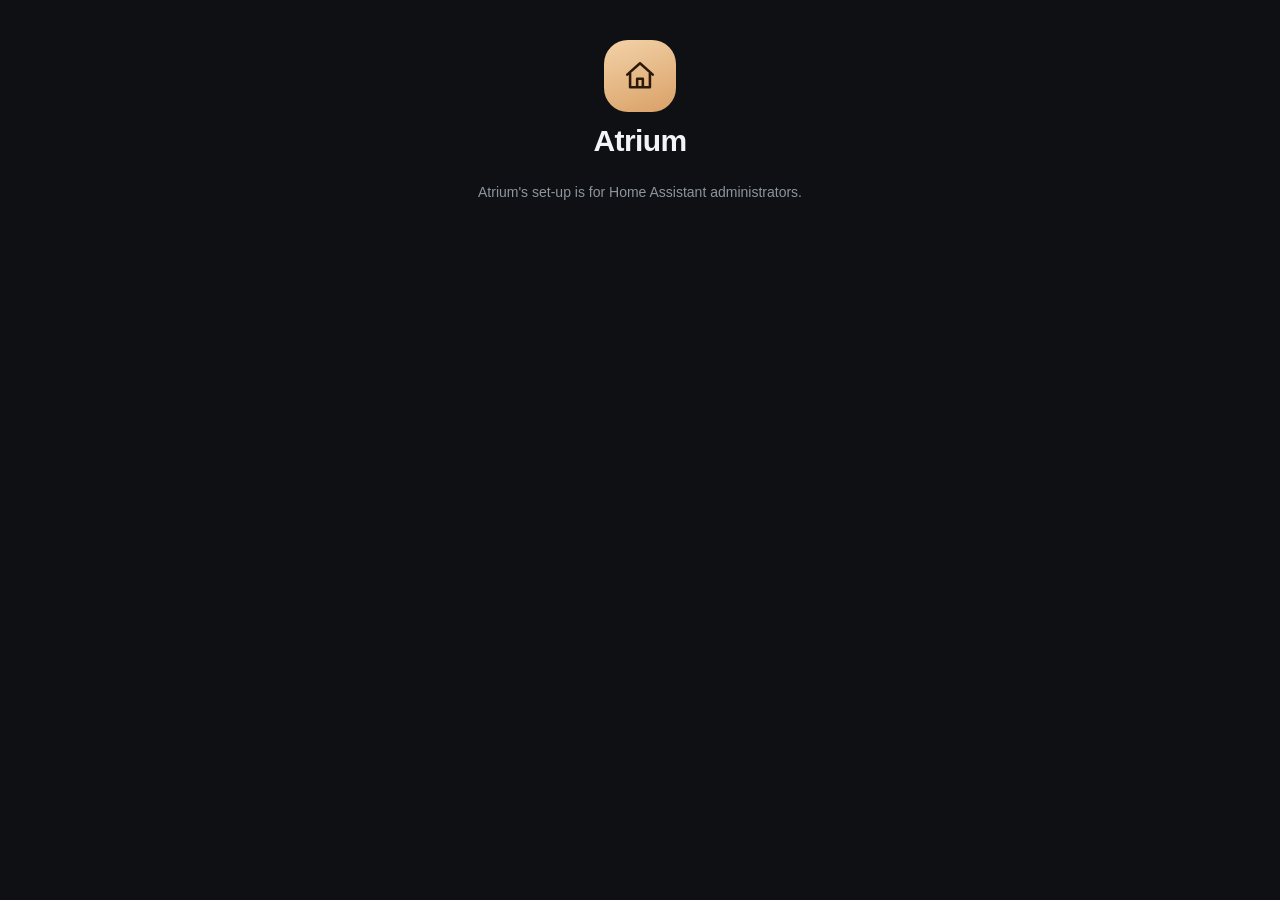
==== atrium/web/setup.html @ c60c2722 "Atrium add-on 0.9.41 (atrium@6151439)" ====
<!doctype html>
<html lang="en">
  <head>
    <meta charset="UTF-8" />
    <meta name="viewport" content="width=device-width, initial-scale=1, viewport-fit=cover" />
    <title>Atrium</title>
    <meta name="theme-color" content="#0e1013" />
    <script type="module" crossorigin src="./assets/setup-BOKczXMU.js"></script>
    <link rel="modulepreload" crossorigin href="./assets/Health-D5tHUXxU.js">
    <link rel="stylesheet" crossorigin href="./assets/Health-DNCoNM_M.css">
  </head>
  <body>
    <div id="root"></div>
  </body>
</html>
---- atrium/web/assets/Health-DNCoNM_M.css ----
:root{--amber:#d9a066;--amber-light:#f3d2a8;--amber-ink:#2b1a0a;--wood:#b47a4e;--heat:#ff8a3d;--cool:#45b4ff;--alert:#ff4d4d;--ok:#6fd39a;--solar:#ffd76a;--sky:#8fd0ff;--ink:#f2f4f6;--ink2:#c1c7cd;--ink3:#8d959d;--ground:#0e1013;--paper:#f4f1ec;--paper-ink:#1b1d21;--surface:#ffffff0f;--surface-2:#ffffff1a;--line:#ffffff14;--tile-radius:22px;--card-radius:26px;--tile-h:74px;--gap:12px;--font:-apple-system, BlinkMacSystemFont, "SF Pro Text", "Segoe UI", Roboto, Helvetica, Arial, sans-serif;--lightningcss-light: ;--lightningcss-dark:initial;color-scheme:dark}*{box-sizing:border-box}html,body,#root{min-height:100%;margin:0}body{font-family:var(--font);color:var(--ink);background:var(--ground);-webkit-font-smoothing:antialiased;-webkit-tap-highlight-color:transparent;overscroll-behavior-y:none}button{font:inherit;color:inherit;cursor:pointer;background:0 0;border:0;padding:0}a{color:inherit;text-decoration:none}.app{background:radial-gradient(120% 55% at 20% -10%, #b47a4e61, transparent 60%), radial-gradient(80% 40% at 100% 100%, #45b4ff14, transparent 60%), var(--ground);min-height:100dvh}.screen{max-width:720px;margin:0 auto;padding:18px 16px 110px}@media (width>=900px){.app{grid-template-columns:220px 1fr;display:grid}.screen{max-width:980px;padding:28px 32px 48px}}.tabs{z-index:10;-webkit-backdrop-filter:blur(24px)saturate(1.4);background:#1e2024c7;border-radius:40px;gap:2px;padding:6px;display:flex;position:fixed;bottom:14px;left:50%;transform:translate(-50%);box-shadow:0 10px 40px #00000073,inset 0 0 0 1px #ffffff14}.tab{width:66px;color:var(--ink2);border-radius:30px;flex-direction:column;align-items:center;gap:3px;padding:8px 0 6px;font-size:11px;font-weight:600;display:flex}.tab.on{color:var(--amber);background:#ffffff1a}.side{display:none}@media (width>=900px){.tabs{display:none}.side{border-right:1px solid var(--line);flex-direction:column;gap:4px;height:100dvh;padding:28px 14px;display:flex;position:sticky;top:0}.side .brand{letter-spacing:-.01em;flex-direction:column;gap:2px;padding:6px 12px 18px;font-size:20px;font-weight:700;display:flex}.side .brand small{color:var(--ink3);letter-spacing:.02em;font-size:12px;font-weight:600}.side .tab{border-radius:14px;flex-direction:row;justify-content:flex-start;gap:12px;width:auto;padding:10px 12px;font-size:15px}}h1{letter-spacing:-.02em;margin:6px 0 4px;font-size:34px;font-weight:800}h1.greeting{margin:2px 0 6px;font-size:38px;line-height:1.05}.eyebrow{color:var(--amber);letter-spacing:.12em;text-transform:uppercase;font-size:12px;font-weight:700}.sub{color:var(--ink3);font-size:17px}.section{margin-top:28px}.section-h{justify-content:space-between;align-items:baseline;margin:0 0 12px;display:flex}.section-h h2{letter-spacing:-.01em;margin:0;font-size:22px;font-weight:700}.section-h .right{color:var(--amber);font-size:15px;font-weight:600}.mono{font-variant-numeric:tabular-nums}.topbar{justify-content:space-between;align-items:center;margin-bottom:18px;display:flex}.pill{background:var(--surface);height:36px;color:var(--ink2);border-radius:18px;align-items:center;gap:8px;padding:0 14px;font-size:14px;font-weight:600;display:inline-flex}.pill .dot{background:var(--ok);border-radius:50%;width:8px;height:8px}.ok-dot.wait{background:var(--ink3)}.pill.off .dot{background:var(--alert)}.pill.demo .dot{background:var(--amber)}.pill.wait .dot{background:var(--ink3)}.round{background:var(--surface);width:40px;height:40px;color:var(--ink2);border-radius:50%;justify-content:center;align-items:center;display:inline-flex}.hero{justify-content:space-between;align-items:flex-start;gap:16px;display:flex}.weather{text-align:right;color:var(--ink3);font-size:15px}.weather .deg{color:var(--ink);justify-content:flex-end;align-items:center;gap:8px;margin-bottom:4px;font-size:44px;font-weight:300;line-height:1;display:flex}.stats{gap:var(--gap);grid-template-columns:1fr 1fr;margin-top:26px;display:grid}@media (width>=900px){.stats{grid-template-columns:repeat(4,1fr)}}.stat{background:var(--surface);border-radius:var(--card-radius);min-height:96px;box-shadow:inset 0 0 0 1px var(--line);flex-direction:column;justify-content:space-between;padding:18px;display:flex}.stat .v{letter-spacing:-.01em;align-items:center;gap:8px;font-size:26px;font-weight:700;display:flex}.stat .l{color:var(--ink3);font-size:15px}.stat.quiet .v{color:var(--ink3)}.faces{display:flex}.face{width:34px;height:34px;box-shadow:0 0 0 2px var(--ground);color:var(--ink2);background:#2a2d31;border-radius:50%;justify-content:center;align-items:center;margin-right:-8px;font-size:15px;font-weight:700;display:inline-flex}.face.home{background:var(--amber);color:var(--amber-ink)}.chips{scrollbar-width:none;gap:10px;padding-bottom:4px;display:flex;overflow-x:auto}.chips::-webkit-scrollbar{display:none}.chip{background:var(--surface);white-space:nowrap;border-radius:24px;flex:none;align-items:center;gap:10px;height:48px;padding:0 18px;font-size:17px;font-weight:500;transition:transform .15s,background .2s;display:inline-flex}.chip:active{transform:scale(.96)}.chip.lit{color:var(--amber);background:#d9a06638}.list{background:var(--surface);border-radius:var(--card-radius);box-shadow:inset 0 0 0 1px var(--line);overflow:hidden}.row{align-items:center;gap:14px;padding:12px 16px;display:flex}.row+.row{border-top:1px solid var(--line)}.row .ico{background:linear-gradient(135deg, var(--amber-light), var(--amber));width:40px;height:40px;color:var(--amber-ink);border-radius:50%;justify-content:center;align-items:center;display:inline-flex}.row .t{text-align:left;flex:1;min-width:0}.row .t b{font-size:17px;font-weight:600;display:block}.row .t span{color:var(--ink3);font-size:14px}.off{height:36px;color:var(--amber);background:#d9a06624;border-radius:18px;padding:0 16px;font-size:15px;font-weight:600}.grid{gap:var(--gap);grid-template-columns:1fr 1fr;display:grid}@media (width>=900px){.grid{grid-template-columns:repeat(3,1fr)}}@media (width>=1200px){.grid{grid-template-columns:repeat(4,1fr)}}.room{border-radius:var(--card-radius);background:var(--surface);min-height:128px;box-shadow:inset 0 0 0 1px var(--line);text-align:left;flex-direction:column;justify-content:space-between;padding:16px;transition:transform .15s;display:flex;position:relative}.room:active{transform:scale(.97)}.room.lit{background:linear-gradient(160deg,#d9a06642,#d9a0661a);box-shadow:inset 0 0 0 1px #d9a06659}.room .ico{background:var(--surface-2);width:44px;height:44px;color:var(--ink2);border-radius:50%;justify-content:center;align-items:center;display:inline-flex}.room.lit .ico{background:linear-gradient(135deg, var(--amber-light), var(--amber));color:var(--amber-ink)}.room .temp{color:var(--ink2);font-size:17px;position:absolute;top:16px;right:16px}.room b{margin-top:14px;font-size:19px;font-weight:600;display:block}.room span{color:var(--ink3);font-size:15px}.room.lit span{color:var(--amber)}.floor-h{justify-content:space-between;align-items:baseline;margin:26px 0 12px;display:flex}.floor-h h2{margin:0;font-size:24px;font-weight:700}.floor-h span{color:var(--amber);font-size:17px}.readouts{align-items:center;gap:10px;margin:10px 0 6px;display:flex}.readout{height:34px;color:var(--ink2);background:#ffffff12;border-radius:17px;align-items:center;gap:6px;padding:0 12px;font-size:14px;font-weight:500;display:inline-flex}.readout .heat{color:var(--heat)}.readout .cool{color:var(--cool)}.readout .amber{color:var(--amber)}.readout .dim{color:var(--ink3)}.readouts .off{margin-left:auto}.tiles{gap:var(--gap);grid-template-columns:1fr 1fr;display:grid}@media (width>=900px){.tiles{grid-template-columns:repeat(3,1fr)}}@media (width>=1200px){.tiles{grid-template-columns:repeat(4,1fr)}}.tile{min-height:var(--tile-h);border-radius:var(--tile-radius);background:var(--surface);box-shadow:inset 0 0 0 1px var(--line);text-align:left;-webkit-user-select:none;user-select:none;align-items:center;gap:12px;padding:10px 12px;transition:transform .15s,background .25s;display:flex;position:relative;overflow:hidden}.tile:active{transform:scale(.97)}.tile .fill{width:var(--level,0%);pointer-events:none;background:#ffffff1f;position:absolute;inset:0}.tile .g{background:var(--surface-2);width:42px;height:42px;color:var(--ink2);border-radius:50%;flex:none;justify-content:center;align-items:center;display:inline-flex;position:relative}.tile .t{min-width:0;position:relative}.tile .t b{font-size:16px;font-weight:600;line-height:1.2;display:block}.tile .t span{color:var(--ink3);margin-top:2px;font-size:14px;display:block}.tile.on.light{background:linear-gradient(135deg, var(--amber-light), var(--amber));color:var(--amber-ink);box-shadow:none}.tile.on.light .g{color:var(--amber-ink);background:#0000001a}.tile.on.light .t span{color:#2b1a0ab3}.tile.on.daylight{background:var(--paper);color:var(--paper-ink);box-shadow:none}.tile.on.daylight .g{color:var(--paper-ink);background:#00000014}.tile.on.daylight .t span{color:#1b1d2199}.tile.on.heat{background:linear-gradient(#ff8a3d5c,#ff8a3d29)}.tile.on.heat .g{color:var(--heat)}.tile.on.cool{background:linear-gradient(#45b4ff57,#45b4ff29)}.tile.on.cool .g{color:var(--cool)}.tile.on.sound{background:linear-gradient(#8fd0ff4d,#8fd0ff1f)}.tile.on.sound .g{color:var(--sky)}.tile.on.secure{background:#ff4d4d3d}.tile.on.secure .g{color:var(--alert)}.tile.on.power{background:linear-gradient(135deg,#b47a4e8c,#b47a4e4d)}.tile.on.power .g{color:var(--amber-light)}.tile .more{background:#0000001f;border-radius:50%;flex:none;justify-content:center;align-items:center;width:34px;height:34px;margin-left:auto;display:inline-flex;position:relative}.sheet-bg{-webkit-backdrop-filter:blur(6px);backdrop-filter:blur(6px);z-index:20;background:#00000080;justify-content:center;align-items:flex-end;display:flex;position:fixed;inset:0}@media (width>=900px){.sheet-bg{align-items:center}}.sheet{width:100%;max-width:480px;box-shadow:inset 0 0 0 1px var(--line);background:#1c1e22eb;border-radius:28px 28px 0 0;padding:22px 22px 36px}@media (width>=900px){.sheet{border-radius:28px;padding-bottom:22px}}.sheet h3{margin:0 0 4px;font-size:22px}.sheet .sub{margin-bottom:18px}.slider{background:var(--surface);cursor:pointer;touch-action:none;border-radius:18px;width:100%;height:56px;position:relative;overflow:hidden}.slider .lvl{width:var(--level,0%);background:linear-gradient(90deg, var(--amber-light), var(--amber));position:absolute;inset:0}.slider .val{mix-blend-mode:difference;align-items:center;padding:0 18px;font-size:18px;font-weight:700;display:flex;position:absolute;inset:0}.thermo{justify-content:space-between;align-items:center;gap:16px;margin-top:8px;display:flex}.thermo .big{letter-spacing:-.02em;font-size:56px;font-weight:300}.thermo .bump{background:var(--surface-2);border-radius:50%;width:56px;height:56px;font-size:28px}.empty{color:var(--ink3);text-align:center;padding:40px 0}.problem{color:var(--alert);font-size:14px}.back{color:var(--amber);align-items:center;gap:4px;margin-bottom:8px;font-size:17px;font-weight:600;display:inline-flex}.card{background:var(--surface);border-radius:var(--card-radius);box-shadow:inset 0 0 0 1px var(--line);padding:18px}.row-card{align-items:center;gap:14px;display:flex}.row-card b{font-size:16px;display:block}.row-card span{color:var(--ink3);font-size:14px}.row-card.update{text-align:left}.row-card.update>div{flex:1;min-width:0}.row-card.update .btn{cursor:pointer;border:0;border-radius:20px;flex:none;height:40px;padding:0 18px;font-size:14px}.ok-dot{background:var(--ok);border-radius:50%;width:12px;height:12px;box-shadow:0 0 0 4px #6fd39a33}.alarm .alarm-h{color:var(--ink2);align-items:center;gap:14px;margin-bottom:14px;display:flex}.alarm .alarm-h .l{color:var(--ink3);font-size:14px;display:block}.alarm .alarm-h b{color:var(--ink);font-size:24px;font-weight:600}.alarm.armed .alarm-h{color:var(--amber)}.alarm.bad{background:#ff4d4d33}.alarm.bad .alarm-h{color:var(--alert)}.modes{gap:10px;display:flex}.mode{background:var(--surface-2);border-radius:23px;flex:1;justify-content:center;align-items:center;gap:8px;height:46px;font-size:16px;font-weight:600;display:inline-flex}.mode.on{background:var(--amber);color:var(--amber-ink)}.cams{gap:var(--gap);grid-template-columns:1fr 1fr;display:grid}@media (width>=900px){.cams{grid-template-columns:repeat(3,1fr)}}.cam{aspect-ratio:16/10;border-radius:var(--card-radius);box-shadow:inset 0 0 0 1px var(--line);background:linear-gradient(160deg,#1d2a30,#141a22);position:relative;overflow:hidden}.cam img{object-fit:cover;width:100%;height:100%;display:block}.cam-empty{color:#ffffff40;justify-content:center;align-items:center;display:flex;position:absolute;inset:0}.cam-name{background:#0000008c;border-radius:12px;padding:4px 10px;font-size:14px;font-weight:600;position:absolute;bottom:10px;left:10px}.flow-card{padding:0}.flow{justify-content:center;align-items:flex-start;padding:20px 12px;display:flex}.flow-note{text-align:center;color:var(--ink3);padding:0 16px 14px;font-size:13px;line-height:1.5}.node{flex-direction:column;align-items:center;gap:8px;min-width:84px;display:flex}.node b{font-size:17px}.node span:last-child{color:var(--ink3);font-size:13px}.node .ring{border-radius:50%;justify-content:center;align-items:center;width:62px;height:62px;display:inline-flex}.node.solar .ring{color:var(--solar);background:#ffd76a29;box-shadow:inset 0 0 0 1.5px #ffd76a73}.node.home .ring{color:var(--amber);background:#d9a06629;box-shadow:inset 0 0 0 1.5px #d9a06673}.node.sky .ring{color:var(--sky);background:#8fd0ff29;box-shadow:inset 0 0 0 1.5px #8fd0ff73}.node.ok .ring{color:var(--ok);background:#6fd39a29;box-shadow:inset 0 0 0 1.5px #6fd39a73}.node.quiet .ring{color:var(--ink3);box-shadow:inset 0 0 0 1.5px var(--line);background:#ffffff0d}.link{text-align:center;letter-spacing:2px;opacity:.2;flex:1;margin-top:20px;font-weight:800}.link.on{opacity:.7}.link.rev{transform:scaleX(-1)}.link.solar{color:var(--solar)}.link.sky{color:var(--sky)}.link.ok{color:var(--ok)}.stat .v small{color:var(--ink3);font-size:14px;font-weight:500}.bar+.bar{margin-top:14px}.bar-h{justify-content:space-between;margin-bottom:6px;font-size:15px;display:flex}.bar-h b{color:var(--ink2);font-weight:500}.bar-t{background:#ffffff14;border-radius:3px;height:6px;overflow:hidden}.bar-t span{background:linear-gradient(90deg, var(--amber), var(--amber-light));border-radius:3px;height:100%;transition:width .5s;display:block}.water{align-items:center;gap:22px;display:flex}.water b{font-size:17px;display:block}.water span{color:var(--ink3);font-size:13px}.speakers{gap:var(--gap);display:grid}@media (width>=900px){.speakers{grid-template-columns:1fr 1fr}}.speaker-top{align-items:center;gap:14px;display:flex}.art{background:var(--surface-2);object-fit:cover;width:64px;height:64px;color:var(--ink2);border-radius:14px;flex:none;justify-content:center;align-items:center;display:inline-flex}.speaker .t{flex:1;min-width:0}.speaker .t b{font-size:17px;display:block}.speaker .t span{color:var(--ink3);white-space:nowrap;text-overflow:ellipsis;font-size:14px;display:block;overflow:hidden}.speaker.playing{background:linear-gradient(180deg, #8fd0ff2e, var(--surface))}.speaker.playing .t span{color:var(--sky)}.play{background:var(--surface-2);border-radius:50%;flex:none;width:48px;height:48px;font-size:16px}.speaker.playing .play{background:var(--sky);color:var(--paper-ink)}.vol{color:var(--ink3);align-items:center;gap:12px;margin-top:16px;display:flex}.vol input{accent-color:var(--amber);flex:1}.vol .mono{text-align:right;width:28px;font-size:13px}.setup-page{flex-direction:column;align-items:stretch;gap:22px;max-width:720px;margin:0 auto;padding:40px 24px 48px;display:flex}@media (width>=1100px){.setup-page{grid-template-columns:1fr 1fr;align-items:start;gap:24px 28px;max-width:1040px;display:grid}.setup-page .setup-brand,.setup-page .setup-note{grid-column:1/-1}}.setup-brand{flex-direction:column;align-items:center;gap:12px;display:flex}.setup-brand h1{letter-spacing:-.02em;margin:0;font-size:30px}.setup-brand .mark{width:72px;height:72px;color:var(--amber-ink);background:linear-gradient(160deg, var(--amber-light), var(--amber));border-radius:24px;justify-content:center;align-items:center;display:inline-flex}.setup-card{text-align:center;flex-direction:column;align-items:center;gap:14px;padding:26px 22px;display:flex}.setup-card h2{letter-spacing:-.01em;margin:0;font-size:22px}.setup-card p{color:var(--ink2);margin:0;font-size:16px;line-height:1.45}.setup-card p.dim{color:var(--ink3);font-size:14px}.setup-card .qr{background:#fff;border-radius:16px;width:240px;height:240px;padding:6px}.setup-card .address{background:var(--surface-2);-webkit-user-select:all;user-select:all;word-break:break-all;border-radius:12px;padding:10px 16px;font-family:ui-monospace,SF Mono,Menlo,monospace;font-size:17px}.setup-card code:not(.address){background:var(--surface-2);border-radius:6px;padding:1px 6px;font-family:ui-monospace,SF Mono,Menlo,monospace;font-size:.92em}.setup-note{color:var(--ink3);text-align:center;justify-content:center;align-items:center;gap:10px;margin:0;font-size:14px;line-height:1.45;display:flex}.spin{border:2px solid var(--ink3);border-top-color:#0000;border-radius:50%;width:14px;height:14px;animation:.9s linear infinite spin}@keyframes spin{to{transform:rotate(360deg)}}.btn{background:var(--amber);height:46px;color:var(--amber-ink);border-radius:23px;justify-content:center;align-items:center;padding:0 24px;font-size:16px;font-weight:600;text-decoration:none;display:inline-flex}.setup-card p.warn{color:var(--heat)}.setup-card .problems{text-align:left;color:var(--ink2);align-self:stretch;margin:0;padding-left:18px;font-size:14px;line-height:1.5}.setup-card .stale{text-align:left;align-self:stretch;font-size:14px}.setup-card .stale summary{cursor:pointer;color:var(--ink2)}.setup-card .stale p{margin:8px 0}.setup-card .stale code{font-family:ui-monospace,SF Mono,Menlo,monospace;font-size:13px}.setup-card p.ok{color:var(--ok)}.btn.busy{opacity:.6}.btn input{display:none}.setup-card.layout{text-align:left;align-items:stretch}.setup-card.layout h2,.setup-card.layout>p{text-align:center}.howto{color:var(--ink2);gap:10px;margin:4px 0 0;padding-left:20px;font-size:14px;line-height:1.45;display:grid}.howto b{color:var(--ink)}.howto em{color:var(--amber);font-style:normal}.howto code.cmd{color:var(--ink2);background:var(--surface-2);-webkit-user-select:all;user-select:all;word-break:break-all;border-radius:8px;margin-top:6px;padding:6px 10px;font-family:ui-monospace,SF Mono,Menlo,monospace;font-size:12.5px;display:block}.file{color:var(--ink3);flex-direction:column;gap:4px;font-size:13px;display:flex}.file code{color:var(--ink2);background:var(--surface-2);-webkit-user-select:all;user-select:all;word-break:break-all;border-radius:8px;padding:6px 10px;font-family:ui-monospace,SF Mono,Menlo,monospace;font-size:13px}.setup-card.layout .setup-actions{justify-content:center}.addon-list{flex-direction:column;gap:8px;margin:0;padding:0;list-style:none;display:flex}.addon-list li{background:var(--surface-2);color:var(--ink2);border-radius:12px;flex-wrap:wrap;align-items:baseline;gap:6px 12px;padding:10px 14px;font-size:14px;display:flex}.addon-list li b{color:var(--ink)}.addon-list li code{font-family:ui-monospace,SF Mono,Menlo,monospace;font-size:12.5px}.addon-list.pick li{padding:0}.addon-list.pick button{text-align:left;width:100%;color:var(--ink2);border-radius:12px;flex-direction:column;gap:3px;padding:10px 14px;font-size:14px;display:flex}.addon-list.pick button:hover{background:var(--surface-3,var(--surface))}.addon-list.pick button b{color:var(--ink);font-size:15px}.addon-pick,.addon-confirm{flex-direction:column;gap:12px;display:flex}.slug-form{gap:8px;display:flex}.slug-form input{background:var(--surface-2);min-width:0;height:46px;color:var(--ink);font:inherit;box-shadow:inset 0 0 0 1px var(--line);border:0;border-radius:12px;outline:0;flex:1;padding:0 14px;font-family:ui-monospace,SF Mono,Menlo,monospace;font-size:14px}.slug-form input:focus{box-shadow:inset 0 0 0 1px var(--amber)}.btn:disabled{opacity:.5}.btn.quiet{background:var(--surface-2);color:var(--ink)}.editor{flex-direction:column;gap:12px;display:flex}.editor-host{box-shadow:inset 0 0 0 1px var(--line);border-radius:12px;max-height:60vh;overflow:hidden}.editor-host .cm-editor{max-height:60vh;font-size:13px}.editor-host .cm-scroller{font-family:ui-monospace,SF Mono,Menlo,monospace}.copybox{margin-top:8px;position:relative}.copybox pre{white-space:pre-wrap;word-break:break-word;color:var(--ink2);background:var(--surface-2);-webkit-user-select:all;user-select:all;border-radius:10px;margin:0;padding:10px 64px 10px 12px;font-family:ui-monospace,SF Mono,Menlo,monospace;font-size:12.5px;line-height:1.45}.copyinline{vertical-align:middle;align-items:center;gap:6px;display:inline-flex}.copyinline code{background:var(--surface-2);-webkit-user-select:all;user-select:all;border-radius:6px;padding:2px 8px;font-family:ui-monospace,SF Mono,Menlo,monospace;font-size:12.5px}.copyinline .copy{background:var(--amber);height:22px;color:var(--amber-ink);border-radius:11px;padding:0 8px;font-size:11px;font-weight:600;position:static}.copybox .copy{background:var(--amber);height:26px;color:var(--amber-ink);border-radius:13px;padding:0 10px;font-size:12px;font-weight:600;position:absolute;top:8px;right:8px}.search{z-index:15;max-width:720px;margin:0 auto;padding:12px 16px 0;position:sticky;top:0}@media (width>=900px){.search{max-width:980px;padding:20px 32px 0}}.search-field{background:var(--surface);height:44px;box-shadow:inset 0 0 0 1px var(--line);color:var(--ink3);border-radius:22px;align-items:center;gap:10px;padding:0 14px;display:flex;position:relative}.search.open .search-field{box-shadow:inset 0 0 0 1px var(--amber)}.search-field input{min-width:0;color:var(--ink);font:inherit;background:0 0;border:0;outline:0;flex:1;font-size:16px}.search-field input::placeholder{color:var(--ink3)}.search-field kbd{color:var(--ink3);box-shadow:inset 0 0 0 1px var(--line);border-radius:6px;padding:4px 6px;font:600 11px/1 ui-monospace,monospace}.search-field .clear{width:24px;height:24px;color:var(--ink2);background:#ffffff14;border-radius:50%;justify-content:center;align-items:center;display:inline-flex}.search-results{-webkit-backdrop-filter:blur(12px);backdrop-filter:blur(12px);box-shadow:0 16px 48px #00000073, inset 0 0 0 1px var(--line);background:#1c1e22f5;border-radius:20px;margin-top:8px;position:absolute;left:16px;right:16px;overflow:hidden}@media (width>=900px){.search-results{left:32px;right:32px}}.search-empty{color:var(--ink3);padding:16px 18px}.hit{align-items:center;gap:8px;padding:6px 10px 6px 8px;display:flex}.hit+.hit{border-top:1px solid var(--line)}.hit.cur{background:#ffffff0f}.hit-main{text-align:left;border-radius:12px;flex:1;align-items:center;gap:12px;min-width:0;padding:6px;display:flex}.hit-ico{width:36px;height:36px;color:var(--ink2);background:#ffffff12;border-radius:10px;flex:none;justify-content:center;align-items:center;display:inline-flex}.hit-ico.k-room{background:linear-gradient(135deg, var(--amber-light), var(--amber));color:var(--amber-ink)}.hit-ico.k-scene{color:var(--amber)}.hit-t{min-width:0}.hit-t b{white-space:nowrap;text-overflow:ellipsis;font-size:16px;font-weight:600;display:block;overflow:hidden}.hit-t span{color:var(--ink3);font-size:13px}.hit-act{flex:none;align-items:center;gap:6px;padding-right:6px;display:inline-flex}.hit-act .go{color:var(--ink3);font-size:13px}.qc{height:32px;color:var(--amber);background:#d9a06624;border-radius:16px;padding:0 14px;font-size:14px;font-weight:600}.qc.round-qc{justify-content:center;align-items:center;width:32px;padding:0;display:inline-flex}.qc-thermo{align-items:center;gap:6px;font-weight:600;display:inline-flex}.bump.sm{width:30px;height:30px;font-size:18px}.sw{background:#ffffff24;border-radius:15px;width:48px;height:30px;transition:background .2s;position:relative}.sw span{background:#fff;border-radius:50%;width:24px;height:24px;transition:transform .2s;position:absolute;top:3px;left:3px}.sw.on{background:var(--amber)}.sw.on span{transform:translate(18px)}.cats{scrollbar-width:none;gap:10px;margin-top:22px;padding-bottom:4px;display:flex;overflow-x:auto}.cats::-webkit-scrollbar{display:none}.cat{background:var(--surface);height:56px;box-shadow:inset 0 0 0 1px var(--line);text-align:left;border-radius:18px;flex:none;align-items:center;gap:10px;padding:0 16px 0 10px;transition:transform .15s;display:inline-flex}.cat:active{transform:scale(.97)}.cat-ico{width:36px;height:36px;color:var(--ink2);background:#ffffff12;border-radius:12px;justify-content:center;align-items:center;display:inline-flex}.cat.on .cat-ico{background:linear-gradient(135deg, var(--amber-light), var(--amber));color:var(--amber-ink)}.cat-t b{font-size:14px;font-weight:600;line-height:1.15;display:block}.cat-t span{color:var(--ink3);font-size:13px}.cat.on .cat-t span{color:var(--amber)}.chip.quiet{color:var(--ink3);box-shadow:inset 0 0 0 1px var(--line);background:0 0}.chips.wrap{flex-wrap:wrap;overflow:visible}.sheet.wide{flex-direction:column;max-width:760px;max-height:86dvh;display:flex}.sheet-h{align-items:center;gap:12px;margin-bottom:14px;display:flex}.sheet-h h3{margin:0}.sheet-h .sub{color:var(--ink3);flex:1;margin:0}.sheet-h .round{width:34px;height:34px}.sheet-body{min-height:0;padding-bottom:8px;overflow-y:auto}.sheet-body .section{margin-top:14px}.sheet-body .section:first-child{margin-top:0}.sheet.wide .tiles{grid-template-columns:repeat(2,1fr)}@media (width>=900px){.sheet.wide .tiles{grid-template-columns:repeat(3,1fr)}}@media (width<=899px){.search-field kbd{display:none}}.cam{text-align:left;position:relative}.cam-empty{color:var(--ink3);flex-direction:column;justify-content:center;align-items:center;gap:6px;font-size:13px;display:flex}.cam-live{letter-spacing:.08em;color:#fff;background:#00000073;border-radius:6px;padding:4px 6px;font:700 10px/1 -apple-system,sans-serif;position:absolute;top:10px;right:10px}.cam-sheet{max-width:980px}.player{aspect-ratio:16/9;background:#000;border-radius:18px;position:relative;overflow:hidden}.player video{object-fit:contain;width:100%;height:100%;display:block}.player-msg{color:var(--ink2);text-align:center;justify-content:center;align-items:center;padding:20px;display:flex;position:absolute;inset:0}.player-msg.warn{color:var(--alert)}.clips{gap:10px;padding-bottom:6px;display:flex;overflow-x:auto}.clip{text-align:left;background:var(--surface);width:168px;box-shadow:inset 0 0 0 1px var(--line);border-radius:14px;flex:none;padding:6px}.clip.on{box-shadow:inset 0 0 0 2px var(--amber)}.clip img,.clip .cam-empty{aspect-ratio:16/9;object-fit:cover;background:#000;border-radius:10px;width:100%;display:block}.clip b{margin-top:6px;font-size:14px;display:block}.clip span{color:var(--ink3);font-size:12px}.segs{background:#ffffff0f;border-radius:14px;gap:4px;margin-top:18px;padding:4px;display:flex}.segs button{height:36px;color:var(--ink2);border-radius:10px;flex:1;font-size:14px;font-weight:600}.segs button.on{background:var(--amber);color:var(--amber-ink)}.thermo.off-mode{opacity:.5}.thermo.range{grid-template-columns:1fr 1fr;gap:12px;display:grid}.thermo .sp{border-radius:20px;flex-direction:column;align-items:center;gap:6px;padding:14px;display:flex}.thermo .sp span{letter-spacing:.08em;text-transform:uppercase;font-size:11px;font-weight:700}.thermo .sp.heat{background:#ff8a3d14}.thermo .sp.heat span{color:var(--heat)}.thermo .sp.cool{background:#45b4ff14}.thermo .sp.cool span{color:var(--cool)}.thermo .sp div{gap:10px;display:flex}.opts{flex-wrap:wrap;gap:10px;margin-top:12px;display:flex}.opt{color:var(--ink3);align-items:center;gap:8px;font-size:14px;display:inline-flex}.opt select{color:var(--ink);height:34px;font:inherit;background:#ffffff14;border:0;border-radius:10px;padding:0 10px}.card.ma{flex-direction:column;gap:12px;margin-bottom:18px;padding:16px;display:flex}.ma-h{align-items:center;gap:12px;display:flex}.ma-h b{color:var(--ink3);flex:none;font-size:14px}.chip.sm{height:34px;padding:0 14px;font-size:14px}.ma-move{flex-wrap:wrap;gap:8px;display:flex}.ma-search{height:40px}.ma-note{color:var(--amber);font-size:14px}.ma-group h4{color:var(--ink3);text-transform:uppercase;letter-spacing:.06em;margin:4px 0 6px;font-size:13px;font-weight:600}.ma-item{text-align:left;width:100%;color:var(--ink3);border-radius:12px;align-items:center;gap:12px;padding:8px 6px;display:flex}.ma-item:hover{background:#ffffff0d}.ma-art{background:#ffffff12;border-radius:8px;flex:none;justify-content:center;align-items:center;width:40px;height:40px;display:inline-flex;overflow:hidden}.ma-art img{object-fit:cover;width:100%;height:100%}.ma-t{flex:1;min-width:0}.ma-t b{color:var(--ink);white-space:nowrap;text-overflow:ellipsis;font-size:15px;font-weight:600;display:block;overflow:hidden}.ma-t span{font-size:13px}.debug-line{color:var(--ink3);align-items:center;gap:8px;margin-top:36px;font-size:13px;display:flex}.debug-line b{color:var(--ink2);font-weight:600}.debug-line button{color:var(--amber);font-size:13px;font-weight:600}.sheet.remote{flex-direction:column;gap:18px;max-width:440px;max-height:92dvh;display:flex;overflow-y:auto}.readouts{flex-wrap:wrap;gap:6px;margin-top:8px;display:flex}.readout{background:var(--surface-2);height:24px;color:var(--ink2);font-variant-numeric:tabular-nums;border-radius:12px;align-items:center;gap:4px;padding:0 8px;font-size:12px;font-weight:500;display:inline-flex}.remote-h{justify-content:space-between;align-items:flex-start;gap:12px;display:flex}.remote-h h3{margin:0}.remote-h .sub{margin:2px 0 0;font-size:15px}.remote-h .sub.ok{color:var(--ok)}.rk{width:56px;height:56px;color:var(--ink);background:#ffffff14;border-radius:28px;justify-content:center;align-items:center;transition:transform .12s,background .2s;display:inline-flex}.rk:active{transform:scale(.92)}.rk.lit{background:var(--amber);color:var(--amber-ink)}.rk.wide{width:106px}.rk.power{width:52px;height:52px;color:var(--ink2)}.rk.power.lit{color:var(--alert);background:#ff4d4d29}.rk-row{justify-content:center;gap:14px;display:flex}.dpad{width:236px;height:236px;box-shadow:inset 0 0 0 1px var(--line);background:#ffffff12;border-radius:50%;margin:0 auto;position:relative}.dpad .arrow{width:66px;height:66px;color:var(--ink);border-radius:50%;justify-content:center;align-items:center;display:inline-flex;position:absolute}.dpad .arrow:active{opacity:.8;transform:scale(.92)}.dpad .up{top:4px;left:85px}.dpad .down{bottom:4px;left:85px}.dpad .left{top:85px;left:4px}.dpad .right{top:85px;right:4px}.dpad .ok{background:var(--amber);width:84px;height:84px;color:var(--amber-ink);border-radius:50%;font-size:17px;font-weight:700;transition:transform .12s;position:absolute;top:76px;left:76px}.dpad .ok:active{transform:scale(.94)}.pill{background:#ffffff14;border-radius:28px;flex:1;align-items:center;height:56px;display:flex}.pill .pk{height:56px;color:var(--ink);border-radius:28px;flex:1;justify-content:center;align-items:center;display:inline-flex}.pill .pk:active{opacity:.8;transform:scale(.92)}.pill .pl{color:var(--ink3);padding-left:14px;font-size:12px;font-weight:700}.slider.thin{border-radius:14px;height:44px}.slider.thin .val{font-size:15px}.rbtns{grid-template-columns:1fr 1fr;gap:10px;display:grid}.rb{height:48px;color:var(--ink);text-align:left;background:#ffffff14;border-radius:16px;align-items:center;gap:8px;padding:0 14px;font-size:15px;font-weight:600;display:inline-flex}.rb .amber{color:var(--amber);flex:none}.rb:active{transform:scale(.96)}.numpad{grid-template-columns:repeat(3,1fr);gap:10px;display:grid}.rb.num{justify-content:center;height:50px;font-size:19px}.chips.inputs{margin:0}.chips.inputs .chip{height:40px;padding:0 16px;font-size:15px;font-weight:600}.chips.inputs .chip.lit{background:var(--amber);color:var(--amber-ink)}.section-h .right.muted{color:var(--ink3);text-transform:uppercase;letter-spacing:.04em;font-size:13px;font-weight:600}.card.tariff{flex-direction:column;gap:14px;display:flex}.tariff-top{justify-content:space-between;align-items:flex-start;gap:12px;display:flex}.tariff-top>div{flex-direction:column;gap:3px;display:flex}.tariff-top .big{letter-spacing:-.02em;font-size:34px;font-weight:700;line-height:1.05}.tariff-top span{color:var(--ink3);font-size:14px}.tariff-top .heading{text-align:right}.tariff-top .heading b{font-size:17px}.tier-bar{border-radius:4px;gap:2px;height:14px;display:flex;position:relative;overflow:hidden}.tier-bar span{opacity:.35;height:100%;display:block}.tier-bar i{background:var(--ink);border-radius:2px;width:3px;height:100%;margin-left:-1.5px;position:absolute;top:0}.sub.small{color:var(--ink2);font-size:14px}.chips{flex-wrap:wrap;gap:8px;display:flex}.chip{background:#ffffff0f;border-radius:10px;flex-direction:column;justify-content:center;gap:2px;height:40px;padding:0 10px;display:flex}.chip span{color:var(--ink3);font-size:11px}.chip b{font-size:14px}.sheet.ask{flex-direction:column;max-height:80vh;display:flex}.ask-log{flex-direction:column;flex:1;gap:10px;min-height:160px;padding:4px 0 12px;display:flex;overflow:auto}.ask-intro .chips{margin-top:10px}.chip-btn{height:34px;color:var(--ink);cursor:pointer;background:#ffffff14;border:0;border-radius:17px;padding:0 12px;font-size:14px;font-weight:500}.chip-btn:hover{background:#ffffff24}.bubble{white-space:pre-wrap;border-radius:18px;max-width:85%;padding:10px 14px;font-size:15px;line-height:1.4}.bubble.question{background:var(--amber);color:var(--amber-ink);align-self:flex-end}.bubble.answer{color:var(--ink);background:#ffffff14;align-self:flex-start}.bubble.failure{color:var(--ink);background:#ff4d4d2e;align-self:flex-start}.bubble .done{color:var(--ok);margin-top:4px;font-size:12px;font-weight:600;display:block}.ask-input{align-items:center;gap:10px;padding-top:10px;display:flex}.ask-input input{height:42px;color:var(--ink);background:#ffffff14;border:0;border-radius:21px;outline:none;flex:1;padding:0 16px;font-size:15px}.ask-input input:focus{box-shadow:inset 0 0 0 1px var(--amber)}.ask-input .send{background:var(--amber);width:42px;height:42px;color:var(--amber-ink);cursor:pointer;border:0;border-radius:21px;place-items:center;display:grid}.ask-input .send:disabled{opacity:.4;cursor:default}.bubble .hint{color:var(--ink3);margin-top:6px;font-size:12px;display:block}.ask-input .mic{width:42px;height:42px;color:var(--ink);cursor:pointer;background:#ffffff1a;border:0;border-radius:21px;flex:none;place-items:center;display:grid}.ask-input .mic.on{background:var(--amber);color:var(--amber-ink)}.bubble.hearing{opacity:.9;align-items:center;gap:10px;display:flex}.bubble .bars{align-items:center;gap:2.5px;height:18px;display:inline-flex}.bubble .bars i{background:var(--amber-ink);border-radius:2px;width:3px;height:6px;animation:.9s ease-in-out infinite bar}.bubble .bars i:nth-child(2){animation-delay:.15s}.bubble .bars i:nth-child(3){animation-delay:.3s}.bubble .bars i:nth-child(4){animation-delay:.45s}.bubble .bars i:nth-child(5){animation-delay:.6s}@keyframes bar{0%,to{height:5px}50%{height:17px}}.ask-bar{background:var(--surface);width:100%;height:44px;box-shadow:inset 0 0 0 1px var(--line);color:var(--ink2);font:inherit;cursor:pointer;border:0;border-radius:22px;align-items:center;gap:10px;margin:4px 0 18px;padding:0 5px 0 14px;font-size:15px;font-weight:500;display:flex}.ask-bar:hover{background:#ffffff1a}.ask-bar .lead{color:var(--amber);display:inline-flex}.ask-bar .go{background:var(--amber);width:34px;height:34px;color:var(--amber-ink);border-radius:17px;place-items:center;margin-left:auto;display:grid}.tags{flex-wrap:wrap;align-items:center;gap:8px;display:flex}.tag{height:30px;color:var(--ink2);white-space:nowrap;background:#ffffff12;border-radius:15px;align-items:center;gap:6px;padding:0 11px;font-size:14px;display:inline-flex}.tag i{color:var(--ink3);font-style:normal}.tag b{color:var(--ink);font-weight:600}.tag.ok{color:var(--ok)}.tag.heat{color:var(--heat)}.tag.cool{color:var(--cool)}.tag.alert{color:var(--alert);background:#ff4d4d24}.tag.quiet b{color:var(--ink3);font-weight:500}.tag.ok b,.tag.heat b,.tag.cool b,.tag.alert b{color:inherit}.acts{flex-wrap:wrap;gap:8px;display:flex}.act{min-height:40px;color:var(--ink);cursor:pointer;background:#ffffff14;border:0;border-radius:20px;justify-content:center;align-items:center;gap:8px;padding:0 16px;font-size:15px;font-weight:600;display:inline-flex}.act:hover{background:#ffffff24}.act:disabled{opacity:.45;cursor:default}.act.danger{color:var(--alert);background:#ff4d4d33}.act.quiet{color:var(--ink3);background:0 0}.acts-row{flex-wrap:wrap;align-items:center;gap:8px;display:flex}.sheet .acts{margin-top:16px}.sheet .list{margin-top:4px}.sheet .tiles{margin-top:12px}.kv{flex-direction:column;display:flex}.kv>div{justify-content:space-between;align-items:baseline;gap:16px;padding:10px 0;display:flex}.kv>div+div{border-top:1px solid var(--line)}.kv span{color:var(--ink3);font-size:15px}.kv b{text-align:right;overflow-wrap:anywhere;min-width:0;font-size:15px;font-weight:600}.kv b.ok{color:var(--ok)}.kv b.heat{color:var(--heat)}.kv b.quiet{color:var(--ink3);font-weight:500}.kv.boxed{background:var(--surface);border-radius:var(--card-radius);box-shadow:inset 0 0 0 1px var(--line);padding:4px 18px}.air-dot{background:var(--ink3);border-radius:50%;flex:none;width:8px;height:8px}.air-dot.good{background:var(--ok)}.air-dot.fair{background:var(--amber)}.air-dot.poor{background:var(--alert)}.card.stack{flex-direction:column;gap:14px;display:flex}.card.stack>.tiles{margin:0}.tile.locked{cursor:default}.tile.locked:active{transform:none}.tile .pin,.tile.nav .go{color:var(--ink3);flex:none;margin-left:auto;display:inline-flex;position:relative}.tile.nav .g{color:var(--amber)}.pool-h{align-items:center;gap:14px;display:flex}.pool-g{width:46px;height:46px;color:var(--cool);background:#45b4ff29;border-radius:50%;flex:none;justify-content:center;align-items:center;display:inline-flex}.pool-t{flex:1;min-width:0}.pool-t b{font-size:17px;display:block}.pool-t span{color:var(--ink3);font-size:14px}.pool-r{text-align:right}.pool-r b{font-size:22px;font-weight:600;display:block}.pool-r span{color:var(--ink3);font-size:13px}.panel-row .val{color:var(--ink2);text-align:right;font-size:16px;font-weight:600}.alerts{flex-direction:column;gap:10px;margin:12px 0 18px;display:flex}.alert-row{border-radius:var(--card-radius);background:var(--surface);box-shadow:inset 0 0 0 1px var(--line);align-items:center;gap:14px;padding:12px 14px;display:flex}.alert-row.warning{background:#ff8a3d24;box-shadow:inset 0 0 0 1px #ff8a3d59}.alert-row.critical{background:#ff4d4d2e;box-shadow:inset 0 0 0 1px #ff4d4d80}.alert-g{width:40px;height:40px;color:var(--ink2);background:#ffffff14;border-radius:50%;flex:none;justify-content:center;align-items:center;display:inline-flex}.alert-row.warning .alert-g,.alert-g.warn{color:var(--heat);background:#ff8a3d29}.alert-row.critical .alert-g{color:var(--alert);background:#ff4d4d2e}.alert-g.ok{color:var(--ok);background:#4ade8024}.alert-t{text-align:left;flex:1;min-width:0}.alert-t b{font-size:16px;font-weight:600;display:block}.alert-t span{color:var(--ink3);font-size:14px;display:block}.alert-cam{flex:none;width:92px}.alert-cam .cam{border-radius:12px}.alert-cam .cam-name,.alert-cam .cam-live{display:none}.alert-x{width:32px;height:32px;color:var(--ink3);border-radius:50%;flex:none;justify-content:center;align-items:center;display:inline-flex}.alert-x:hover{color:var(--ink);background:#ffffff14}.card.leaving{text-align:left;width:100%;color:inherit;cursor:pointer;font:inherit;border:0}.card.leaving>div{flex:1;min-width:0}.card.leaving .go{color:var(--ink3);display:inline-flex}.card.arriving .row-card>div{flex:1;min-width:0}.card.arriving+.card.leaving,.card.leaving+.card.arriving{margin-top:12px}.note{margin-top:14px}.cars{flex-direction:column;gap:16px;display:flex}.car-h{align-items:center;gap:14px;display:flex}.car-g{background:var(--surface-2);width:46px;height:46px;color:var(--ink2);border-radius:50%;flex:none;justify-content:center;align-items:center;display:inline-flex}.car-t{flex:1;min-width:0}.car-t b{font-size:18px;display:block}.car-t span,.car-t em{color:var(--ink3);font-size:14px;font-style:normal}.car-t em.ok{color:var(--ok)}.car-r{text-align:right}.car-r b{font-size:24px;font-weight:600}.car-r b.low{color:var(--heat)}.car-r .ok{color:var(--ok);vertical-align:-2px;margin-left:4px}.car-r>span{color:var(--ink3);font-size:13px;display:block}.car-bar{background:#ffffff1a;border-radius:3px;height:6px;position:relative}.car-bar span{background:var(--amber);border-radius:3px;position:absolute;top:0;bottom:0;left:0}.car-bar span.low{background:var(--heat)}.car-bar span.ok{background:var(--ok)}.car-bar i{background:var(--ink2);border-radius:1px;width:2px;position:absolute;top:-3px;bottom:-3px}.car-line{color:var(--ink2);align-items:center;gap:10px;font-size:15px;display:flex}.car-line svg{color:var(--ink3);flex:none}.car-line .end{color:var(--ink3);margin-left:auto}.row.agenda{align-items:stretch}.agenda-w{flex-direction:column;flex:none;justify-content:center;width:74px;display:flex}.agenda-w b{font-size:15px;font-weight:600}.agenda-w span{color:var(--ink3);font-size:13px}.agenda-bar{background:#ffffff29;border-radius:2px;flex:none;width:3px}.agenda-bar.on{background:var(--amber)}.row.due{background:#ff8a3d1a}.row .ico.done{color:var(--ok);background:#4ade8029}.row .ico.idle{background:var(--surface-2);color:var(--ink2)}.health-problems{color:var(--heat);margin:10px 0 0;padding-left:20px;font-size:14px}.health-problems li+li{margin-top:4px}.tiles.valves{margin-top:12px}.week-lines{flex-direction:column;gap:12px;padding:16px 18px;display:flex}.week-line{align-items:flex-start;gap:10px;font-size:16px;line-height:1.35;display:flex}.week-line svg{color:var(--ink3);flex:none;margin-top:2px}.week-line.warn svg{color:var(--heat)}.week-bars{align-items:flex-end;gap:8px;height:140px;padding:16px 18px 12px;display:flex}.week-bar{flex-direction:column;flex:1;justify-content:flex-end;align-items:center;gap:6px;height:100%;display:flex}.week-bar .fill{background:var(--ink3);border-radius:4px 4px 2px 2px;width:100%;max-width:28px;min-height:2px}.week-bar .fill.sky{background:var(--sky)}.week-bar .fill.solar{background:var(--solar)}.week-bar .fill.heat{background:var(--heat)}.week-bar b{color:var(--ink3);font-size:12px;font-weight:500}
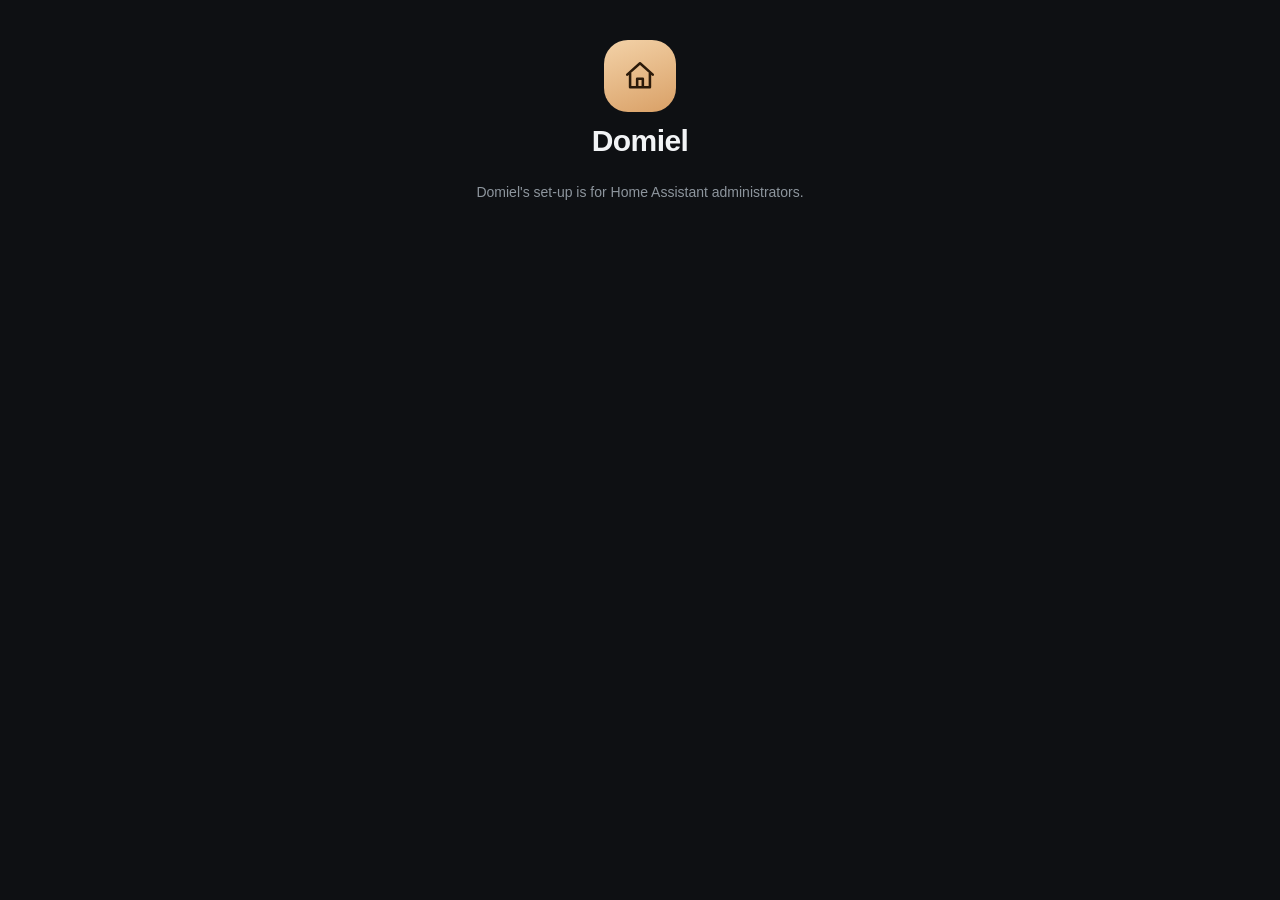
==== commit 30c6e8d9: "Domiel add-on 0.9.68 (atrium@704d159)" ====
--- a/atrium/web/setup.html
+++ b/atrium/web/setup.html
@@ -5,9 +5,9 @@
     <meta name="viewport" content="width=device-width, initial-scale=1, viewport-fit=cover" />
     <title>Atrium</title>
     <meta name="theme-color" content="#0e1013" />
-    <script type="module" crossorigin src="./assets/setup-BOKczXMU.js"></script>
-    <link rel="modulepreload" crossorigin href="./assets/Health-D5tHUXxU.js">
-    <link rel="stylesheet" crossorigin href="./assets/Health-DNCoNM_M.css">
+    <script type="module" crossorigin src="./assets/setup-_T73QYNG.js"></script>
+    <link rel="modulepreload" crossorigin href="./assets/Health-D2UQ9dGi.js">
+    <link rel="stylesheet" crossorigin href="./assets/Health-DtG-jdF2.css">
   </head>
   <body>
     <div id="root"></div>
--- a/atrium/web/assets/Health-DtG-jdF2.css
+++ b/atrium/web/assets/Health-DtG-jdF2.css
@@ -0,0 +1 @@
+:root{--amber:#d9a066;--amber-light:#f3d2a8;--amber-ink:#2b1a0a;--wood:#b47a4e;--heat:#ff8a3d;--cool:#45b4ff;--alert:#ff4d4d;--ok:#6fd39a;--solar:#ffd76a;--sky:#8fd0ff;--ink:#f2f4f6;--ink2:#c1c7cd;--ink3:#8d959d;--ground:#0e1013;--paper:#f4f1ec;--paper-ink:#1b1d21;--surface:#ffffff0f;--surface-2:#ffffff1a;--line:#ffffff14;--tile-radius:22px;--card-radius:26px;--tile-h:74px;--gap:12px;--font:-apple-system, BlinkMacSystemFont, "SF Pro Text", "Segoe UI", Roboto, Helvetica, Arial, sans-serif;--lightningcss-light: ;--lightningcss-dark:initial;color-scheme:dark}*{box-sizing:border-box}html,body,#root{min-height:100%;margin:0}body{font-family:var(--font);color:var(--ink);background:var(--ground);-webkit-font-smoothing:antialiased;-webkit-tap-highlight-color:transparent;overscroll-behavior-y:none}button{font:inherit;color:inherit;cursor:pointer;background:0 0;border:0;padding:0}a{color:inherit;text-decoration:none}.app{background:radial-gradient(120% 55% at 20% -10%, #b47a4e61, transparent 60%), radial-gradient(80% 40% at 100% 100%, #45b4ff14, transparent 60%), var(--ground);min-height:100dvh}.screen{max-width:720px;margin:0 auto;padding:18px 16px 110px}@media (width>=900px){.app{grid-template-columns:220px 1fr;display:grid}.screen{max-width:980px;padding:28px 32px 48px}}.tabs{z-index:10;-webkit-backdrop-filter:blur(24px)saturate(1.4);background:#1e2024c7;border-radius:40px;gap:2px;padding:6px;display:flex;position:fixed;bottom:14px;left:50%;transform:translate(-50%);box-shadow:0 10px 40px #00000073,inset 0 0 0 1px #ffffff14}.tab{width:66px;color:var(--ink2);border-radius:30px;flex-direction:column;align-items:center;gap:3px;padding:8px 0 6px;font-size:11px;font-weight:600;display:flex}.tab.on{color:var(--amber);background:#ffffff1a}.side{display:none}@media (width>=900px){.tabs{display:none}.side{border-right:1px solid var(--line);flex-direction:column;gap:4px;height:100dvh;padding:28px 14px;display:flex;position:sticky;top:0}.side .brand{letter-spacing:-.01em;flex-direction:column;gap:2px;padding:6px 12px 18px;font-size:20px;font-weight:700;display:flex}.side .brand small{color:var(--ink3);letter-spacing:.02em;font-size:12px;font-weight:600}.side .tab{border-radius:14px;flex-direction:row;justify-content:flex-start;gap:12px;width:auto;padding:10px 12px;font-size:15px}}h1{letter-spacing:-.02em;margin:6px 0 4px;font-size:34px;font-weight:800}h1.greeting{margin:2px 0 6px;font-size:38px;line-height:1.05}.eyebrow{color:var(--amber);letter-spacing:.12em;text-transform:uppercase;font-size:12px;font-weight:700}.sub{color:var(--ink3);font-size:17px}.section{margin-top:28px}.section-h{justify-content:space-between;align-items:baseline;margin:0 0 12px;display:flex}.section-h h2{letter-spacing:-.01em;margin:0;font-size:22px;font-weight:700}.section-h .right{color:var(--amber);font-size:15px;font-weight:600}.mono{font-variant-numeric:tabular-nums}.topbar{justify-content:space-between;align-items:center;margin-bottom:18px;display:flex}.pill{background:var(--surface);height:36px;color:var(--ink2);border-radius:18px;align-items:center;gap:8px;padding:0 14px;font-size:14px;font-weight:600;display:inline-flex}.pill .dot{background:var(--ok);border-radius:50%;width:8px;height:8px}.ok-dot.wait{background:var(--ink3)}.pill.off .dot{background:var(--alert)}.pill.demo .dot{background:var(--amber)}.pill.wait .dot{background:var(--ink3)}.round{background:var(--surface);width:40px;height:40px;color:var(--ink2);border-radius:50%;justify-content:center;align-items:center;display:inline-flex}.hero{justify-content:space-between;align-items:flex-start;gap:16px;display:flex}.weather{text-align:right;color:var(--ink3);font-size:15px}.weather .deg{color:var(--ink);justify-content:flex-end;align-items:center;gap:8px;margin-bottom:4px;font-size:44px;font-weight:300;line-height:1;display:flex}.stats{gap:var(--gap);grid-template-columns:1fr 1fr;margin-top:26px;display:grid}@media (width>=900px){.stats{grid-template-columns:repeat(4,1fr)}}.stat{background:var(--surface);border-radius:var(--card-radius);min-height:96px;box-shadow:inset 0 0 0 1px var(--line);flex-direction:column;justify-content:space-between;padding:18px;display:flex}.stat .v{letter-spacing:-.01em;align-items:center;gap:8px;font-size:26px;font-weight:700;display:flex}.stat .l{color:var(--ink3);font-size:15px}.stat.quiet .v{color:var(--ink3)}.faces{display:flex}.face{width:34px;height:34px;box-shadow:0 0 0 2px var(--ground);color:var(--ink2);background:#2a2d31;border-radius:50%;justify-content:center;align-items:center;margin-right:-8px;font-size:15px;font-weight:700;display:inline-flex}.face.home{background:var(--amber);color:var(--amber-ink)}.chips{scrollbar-width:none;gap:10px;padding-bottom:4px;display:flex;overflow-x:auto}.chips::-webkit-scrollbar{display:none}.chip{background:var(--surface);white-space:nowrap;border-radius:24px;flex:none;align-items:center;gap:10px;height:48px;padding:0 18px;font-size:17px;font-weight:500;transition:transform .15s,background .2s;display:inline-flex}.chip:active{transform:scale(.96)}.chip.lit{color:var(--amber);background:#d9a06638}.list{background:var(--surface);border-radius:var(--card-radius);box-shadow:inset 0 0 0 1px var(--line);overflow:hidden}.row{align-items:center;gap:14px;padding:12px 16px;display:flex}.row+.row{border-top:1px solid var(--line)}.row .ico{background:linear-gradient(135deg, var(--amber-light), var(--amber));width:40px;height:40px;color:var(--amber-ink);border-radius:50%;justify-content:center;align-items:center;display:inline-flex}.row .t{text-align:left;flex:1;min-width:0}.row .t b{font-size:17px;font-weight:600;display:block}.row .t span{color:var(--ink3);font-size:14px}.off{height:36px;color:var(--amber);background:#d9a06624;border-radius:18px;padding:0 16px;font-size:15px;font-weight:600}.grid{gap:var(--gap);grid-template-columns:1fr 1fr;display:grid}@media (width>=900px){.grid{grid-template-columns:repeat(3,1fr)}}@media (width>=1200px){.grid{grid-template-columns:repeat(4,1fr)}}.room{border-radius:var(--card-radius);background:var(--surface);min-height:128px;box-shadow:inset 0 0 0 1px var(--line);text-align:left;flex-direction:column;justify-content:space-between;padding:16px;transition:transform .15s;display:flex;position:relative}.room:active{transform:scale(.97)}.room.lit{background:linear-gradient(160deg,#d9a06642,#d9a0661a);box-shadow:inset 0 0 0 1px #d9a06659}.room .ico{background:var(--surface-2);width:44px;height:44px;color:var(--ink2);border-radius:50%;justify-content:center;align-items:center;display:inline-flex}.room.lit .ico{background:linear-gradient(135deg, var(--amber-light), var(--amber));color:var(--amber-ink)}.room .temp{color:var(--ink2);font-size:17px;position:absolute;top:16px;right:16px}.room b{margin-top:14px;font-size:19px;font-weight:600;display:block}.room span{color:var(--ink3);font-size:15px}.room.lit span{color:var(--amber)}.floor-h{justify-content:space-between;align-items:baseline;margin:26px 0 12px;display:flex}.floor-h h2{margin:0;font-size:24px;font-weight:700}.floor-h span{color:var(--amber);font-size:17px}.readouts{align-items:center;gap:10px;margin:10px 0 6px;display:flex}.readout{height:34px;color:var(--ink2);background:#ffffff12;border-radius:17px;align-items:center;gap:6px;padding:0 12px;font-size:14px;font-weight:500;display:inline-flex}.readout .heat{color:var(--heat)}.readout .cool{color:var(--cool)}.readout .amber{color:var(--amber)}.readout .dim{color:var(--ink3)}.readouts .off{margin-left:auto}.tiles{gap:var(--gap);grid-template-columns:1fr 1fr;display:grid}@media (width>=900px){.tiles{grid-template-columns:repeat(3,1fr)}}@media (width>=1200px){.tiles{grid-template-columns:repeat(4,1fr)}}.tile{min-height:var(--tile-h);border-radius:var(--tile-radius);background:var(--surface);box-shadow:inset 0 0 0 1px var(--line);text-align:left;-webkit-user-select:none;user-select:none;align-items:center;gap:12px;padding:10px 12px;transition:transform .15s,background .25s;display:flex;position:relative;overflow:hidden}.tile:active{transform:scale(.97)}.tile .fill{width:var(--level,0%);pointer-events:none;background:#ffffff1f;position:absolute;inset:0}.tile .g{background:var(--surface-2);width:42px;height:42px;color:var(--ink2);border-radius:50%;flex:none;justify-content:center;align-items:center;display:inline-flex;position:relative}.tile .t{min-width:0;position:relative}.tile .t b{font-size:16px;font-weight:600;line-height:1.2;display:block}.tile .t span{color:var(--ink3);margin-top:2px;font-size:14px;display:block}.tile.on.light{background:linear-gradient(135deg, var(--amber-light), var(--amber));color:var(--amber-ink);box-shadow:none}.tile.on.light .g{color:var(--amber-ink);background:#0000001a}.tile.on.light .t span{color:#2b1a0ab3}.tile.on.daylight{background:var(--paper);color:var(--paper-ink);box-shadow:none}.tile.on.daylight .g{color:var(--paper-ink);background:#00000014}.tile.on.daylight .t span{color:#1b1d2199}.tile.on.heat{background:linear-gradient(#ff8a3d5c,#ff8a3d29)}.tile.on.heat .g{color:var(--heat)}.tile.on.cool{background:linear-gradient(#45b4ff57,#45b4ff29)}.tile.on.cool .g{color:var(--cool)}.tile.on.sound{background:linear-gradient(#8fd0ff4d,#8fd0ff1f)}.tile.on.sound .g{color:var(--sky)}.tile.on.secure{background:#ff4d4d3d}.tile.on.secure .g{color:var(--alert)}.tile.on.power{background:linear-gradient(135deg,#b47a4e8c,#b47a4e4d)}.tile.on.power .g{color:var(--amber-light)}.tile .more{background:#0000001f;border-radius:50%;flex:none;justify-content:center;align-items:center;width:34px;height:34px;margin-left:auto;display:inline-flex;position:relative}.sheet-bg{-webkit-backdrop-filter:blur(6px);backdrop-filter:blur(6px);z-index:20;background:#00000080;justify-content:center;align-items:flex-end;display:flex;position:fixed;inset:0}@media (width>=900px){.sheet-bg{align-items:center}}.sheet{width:100%;max-width:480px;box-shadow:inset 0 0 0 1px var(--line);background:#1c1e22eb;border-radius:28px 28px 0 0;padding:22px 22px 36px}@media (width>=900px){.sheet{border-radius:28px;padding-bottom:22px}}.sheet h3{margin:0 0 4px;font-size:22px}.sheet .sub{margin-bottom:18px}.slider{background:var(--surface);cursor:pointer;touch-action:none;border-radius:18px;width:100%;height:56px;position:relative;overflow:hidden}.slider .lvl{width:var(--level,0%);background:linear-gradient(90deg, var(--amber-light), var(--amber));position:absolute;inset:0}.slider .val{mix-blend-mode:difference;align-items:center;padding:0 18px;font-size:18px;font-weight:700;display:flex;position:absolute;inset:0}.thermo{justify-content:space-between;align-items:center;gap:16px;margin-top:8px;display:flex}.thermo .big{letter-spacing:-.02em;font-size:56px;font-weight:300}.thermo .bump{background:var(--surface-2);border-radius:50%;width:56px;height:56px;font-size:28px}.empty{color:var(--ink3);text-align:center;padding:40px 0}.problem{color:var(--alert);font-size:14px}.back{color:var(--amber);align-items:center;gap:4px;margin-bottom:8px;font-size:17px;font-weight:600;display:inline-flex}.card{background:var(--surface);border-radius:var(--card-radius);box-shadow:inset 0 0 0 1px var(--line);padding:18px}.row-card{align-items:center;gap:14px;display:flex}.row-card b{font-size:16px;display:block}.row-card span{color:var(--ink3);font-size:14px}.row-card.update{text-align:left}.row-card.update>div{flex:1;min-width:0}.row-card.update .btn{cursor:pointer;border:0;border-radius:20px;flex:none;height:40px;padding:0 18px;font-size:14px}.ok-dot{background:var(--ok);border-radius:50%;width:12px;height:12px;box-shadow:0 0 0 4px #6fd39a33}.alarm .alarm-h{color:var(--ink2);align-items:center;gap:14px;margin-bottom:14px;display:flex}.alarm .alarm-h .l{color:var(--ink3);font-size:14px;display:block}.alarm .alarm-h b{color:var(--ink);font-size:24px;font-weight:600}.alarm.armed .alarm-h{color:var(--amber)}.alarm.bad{background:#ff4d4d33}.alarm.bad .alarm-h{color:var(--alert)}.modes{gap:10px;display:flex}.mode{background:var(--surface-2);border-radius:23px;flex:1;justify-content:center;align-items:center;gap:8px;height:46px;font-size:16px;font-weight:600;display:inline-flex}.mode.on{background:var(--amber);color:var(--amber-ink)}.cams{gap:var(--gap);grid-template-columns:1fr 1fr;display:grid}@media (width>=900px){.cams{grid-template-columns:repeat(3,1fr)}}.cam{aspect-ratio:16/10;border-radius:var(--card-radius);box-shadow:inset 0 0 0 1px var(--line);background:linear-gradient(160deg,#1d2a30,#141a22);position:relative;overflow:hidden}.cam img{object-fit:cover;width:100%;height:100%;display:block}.cam-empty{color:#ffffff40;justify-content:center;align-items:center;display:flex;position:absolute;inset:0}.cam-name{background:#0000008c;border-radius:12px;padding:4px 10px;font-size:14px;font-weight:600;position:absolute;bottom:10px;left:10px}.flow-card{padding:0}.flow{justify-content:center;align-items:flex-start;padding:20px 12px;display:flex}.flow-note{text-align:center;color:var(--ink3);padding:0 16px 14px;font-size:13px;line-height:1.5}.node{flex-direction:column;align-items:center;gap:8px;min-width:84px;display:flex}.node b{font-size:17px}.node span:last-child{color:var(--ink3);font-size:13px}.node .ring{border-radius:50%;justify-content:center;align-items:center;width:62px;height:62px;display:inline-flex}.node.solar .ring{color:var(--solar);background:#ffd76a29;box-shadow:inset 0 0 0 1.5px #ffd76a73}.node.home .ring{color:var(--amber);background:#d9a06629;box-shadow:inset 0 0 0 1.5px #d9a06673}.node.sky .ring{color:var(--sky);background:#8fd0ff29;box-shadow:inset 0 0 0 1.5px #8fd0ff73}.node.ok .ring{color:var(--ok);background:#6fd39a29;box-shadow:inset 0 0 0 1.5px #6fd39a73}.node.quiet .ring{color:var(--ink3);box-shadow:inset 0 0 0 1.5px var(--line);background:#ffffff0d}.link{text-align:center;letter-spacing:2px;opacity:.2;flex:1;margin-top:20px;font-weight:800}.link.on{opacity:.7}.link.rev{transform:scaleX(-1)}.link.solar{color:var(--solar)}.link.sky{color:var(--sky)}.link.ok{color:var(--ok)}.stat .v small{color:var(--ink3);font-size:14px;font-weight:500}.bar+.bar{margin-top:14px}.bar-h{justify-content:space-between;margin-bottom:6px;font-size:15px;display:flex}.bar-h b{color:var(--ink2);font-weight:500}.bar-t{background:#ffffff14;border-radius:3px;height:6px;overflow:hidden}.bar-t span{background:linear-gradient(90deg, var(--amber), var(--amber-light));border-radius:3px;height:100%;transition:width .5s;display:block}.water{align-items:center;gap:22px;display:flex}.water b{font-size:17px;display:block}.water span{color:var(--ink3);font-size:13px}.speakers{gap:var(--gap);display:grid}@media (width>=900px){.speakers{grid-template-columns:1fr 1fr}}.speaker-top{align-items:center;gap:14px;display:flex}.art{background:var(--surface-2);object-fit:cover;width:64px;height:64px;color:var(--ink2);border-radius:14px;flex:none;justify-content:center;align-items:center;display:inline-flex}.speaker .t{flex:1;min-width:0}.speaker .t b{font-size:17px;display:block}.speaker .t span{color:var(--ink3);white-space:nowrap;text-overflow:ellipsis;font-size:14px;display:block;overflow:hidden}.speaker.playing{background:linear-gradient(180deg, #8fd0ff2e, var(--surface))}.speaker.playing .t span{color:var(--sky)}.play{background:var(--surface-2);border-radius:50%;flex:none;width:48px;height:48px;font-size:16px}.speaker.playing .play{background:var(--sky);color:var(--paper-ink)}.vol{color:var(--ink3);align-items:center;gap:12px;margin-top:16px;display:flex}.vol input{accent-color:var(--amber);flex:1}.vol .mono{text-align:right;width:28px;font-size:13px}.setup-page{flex-direction:column;align-items:stretch;gap:22px;max-width:720px;margin:0 auto;padding:40px 24px 48px;display:flex}@media (width>=1100px){.setup-page{grid-template-columns:1fr 1fr;align-items:start;gap:24px 28px;max-width:1040px;display:grid}.setup-page .setup-brand,.setup-page .setup-note{grid-column:1/-1}}.setup-brand{flex-direction:column;align-items:center;gap:12px;display:flex}.setup-brand h1{letter-spacing:-.02em;margin:0;font-size:30px}.setup-brand .mark{width:72px;height:72px;color:var(--amber-ink);background:linear-gradient(160deg, var(--amber-light), var(--amber));border-radius:24px;justify-content:center;align-items:center;display:inline-flex}.setup-card{text-align:center;flex-direction:column;align-items:center;gap:14px;padding:26px 22px;display:flex}.setup-card h2{letter-spacing:-.01em;margin:0;font-size:22px}.setup-card p{color:var(--ink2);margin:0;font-size:16px;line-height:1.45}.setup-card p.dim{color:var(--ink3);font-size:14px}.setup-card .qr{background:#fff;border-radius:16px;width:240px;height:240px;padding:6px}.setup-card .address{background:var(--surface-2);-webkit-user-select:all;user-select:all;word-break:break-all;border-radius:12px;padding:10px 16px;font-family:ui-monospace,SF Mono,Menlo,monospace;font-size:17px}.setup-card code:not(.address){background:var(--surface-2);border-radius:6px;padding:1px 6px;font-family:ui-monospace,SF Mono,Menlo,monospace;font-size:.92em}.setup-note{color:var(--ink3);text-align:center;justify-content:center;align-items:center;gap:10px;margin:0;font-size:14px;line-height:1.45;display:flex}.spin{border:2px solid var(--ink3);border-top-color:#0000;border-radius:50%;width:14px;height:14px;animation:.9s linear infinite spin}@keyframes spin{to{transform:rotate(360deg)}}.btn{background:var(--amber);height:46px;color:var(--amber-ink);border-radius:23px;justify-content:center;align-items:center;padding:0 24px;font-size:16px;font-weight:600;text-decoration:none;display:inline-flex}.setup-card p.warn{color:var(--heat)}.setup-card .problems{text-align:left;color:var(--ink2);align-self:stretch;margin:0;padding-left:18px;font-size:14px;line-height:1.5}.setup-card .stale{text-align:left;align-self:stretch;font-size:14px}.setup-card .stale summary{cursor:pointer;color:var(--ink2)}.setup-card .stale p{margin:8px 0}.setup-card .stale code{font-family:ui-monospace,SF Mono,Menlo,monospace;font-size:13px}.setup-card p.ok{color:var(--ok)}.btn.busy{opacity:.6}.btn input{display:none}.setup-card.layout{text-align:left;align-items:stretch}.setup-card.layout h2,.setup-card.layout>p{text-align:center}.howto{color:var(--ink2);gap:10px;margin:4px 0 0;padding-left:20px;font-size:14px;line-height:1.45;display:grid}.howto b{color:var(--ink)}.howto em{color:var(--amber);font-style:normal}.howto code.cmd{color:var(--ink2);background:var(--surface-2);-webkit-user-select:all;user-select:all;word-break:break-all;border-radius:8px;margin-top:6px;padding:6px 10px;font-family:ui-monospace,SF Mono,Menlo,monospace;font-size:12.5px;display:block}.file{color:var(--ink3);flex-direction:column;gap:4px;font-size:13px;display:flex}.file code{color:var(--ink2);background:var(--surface-2);-webkit-user-select:all;user-select:all;word-break:break-all;border-radius:8px;padding:6px 10px;font-family:ui-monospace,SF Mono,Menlo,monospace;font-size:13px}.setup-card.layout .setup-actions{justify-content:center}.addon-list{flex-direction:column;gap:8px;margin:0;padding:0;list-style:none;display:flex}.addon-list li{background:var(--surface-2);color:var(--ink2);border-radius:12px;flex-wrap:wrap;align-items:baseline;gap:6px 12px;padding:10px 14px;font-size:14px;display:flex}.addon-list li b{color:var(--ink)}.addon-list li code{font-family:ui-monospace,SF Mono,Menlo,monospace;font-size:12.5px}.addon-list.pick li{padding:0}.addon-list.pick button{text-align:left;width:100%;color:var(--ink2);border-radius:12px;flex-direction:column;gap:3px;padding:10px 14px;font-size:14px;display:flex}.addon-list.pick button:hover{background:var(--surface-3,var(--surface))}.addon-list.pick button b{color:var(--ink);font-size:15px}.addon-pick,.addon-confirm{flex-direction:column;gap:12px;display:flex}.slug-form{gap:8px;display:flex}.slug-form input{background:var(--surface-2);min-width:0;height:46px;color:var(--ink);font:inherit;box-shadow:inset 0 0 0 1px var(--line);border:0;border-radius:12px;outline:0;flex:1;padding:0 14px;font-family:ui-monospace,SF Mono,Menlo,monospace;font-size:14px}.slug-form input:focus{box-shadow:inset 0 0 0 1px var(--amber)}.btn:disabled{opacity:.5}.btn.quiet{background:var(--surface-2);color:var(--ink)}.editor{flex-direction:column;gap:12px;display:flex}.editor-host{box-shadow:inset 0 0 0 1px var(--line);border-radius:12px;max-height:60vh;overflow:hidden}.editor-host .cm-editor{max-height:60vh;font-size:13px}.editor-host .cm-scroller{font-family:ui-monospace,SF Mono,Menlo,monospace}.copybox{margin-top:8px;position:relative}.copybox pre{white-space:pre-wrap;word-break:break-word;color:var(--ink2);background:var(--surface-2);-webkit-user-select:all;user-select:all;border-radius:10px;margin:0;padding:10px 64px 10px 12px;font-family:ui-monospace,SF Mono,Menlo,monospace;font-size:12.5px;line-height:1.45}.copyinline{vertical-align:middle;align-items:center;gap:6px;display:inline-flex}.copyinline code{background:var(--surface-2);-webkit-user-select:all;user-select:all;border-radius:6px;padding:2px 8px;font-family:ui-monospace,SF Mono,Menlo,monospace;font-size:12.5px}.copyinline .copy{background:var(--amber);height:22px;color:var(--amber-ink);border-radius:11px;padding:0 8px;font-size:11px;font-weight:600;position:static}.copybox .copy{background:var(--amber);height:26px;color:var(--amber-ink);border-radius:13px;padding:0 10px;font-size:12px;font-weight:600;position:absolute;top:8px;right:8px}.search{z-index:15;max-width:720px;margin:0 auto;padding:12px 16px 0;position:sticky;top:0}@media (width>=900px){.search{max-width:980px;padding:20px 32px 0}}.search-field{background:var(--surface);height:44px;box-shadow:inset 0 0 0 1px var(--line);color:var(--ink3);border-radius:22px;align-items:center;gap:10px;padding:0 14px;display:flex;position:relative}.search.open .search-field{box-shadow:inset 0 0 0 1px var(--amber)}.search-field input{min-width:0;color:var(--ink);font:inherit;background:0 0;border:0;outline:0;flex:1;font-size:16px}.search-field input::placeholder{color:var(--ink3)}.search-field kbd{color:var(--ink3);box-shadow:inset 0 0 0 1px var(--line);border-radius:6px;padding:4px 6px;font:600 11px/1 ui-monospace,monospace}.search-field .mic{background:var(--amber);width:34px;height:34px;color:var(--amber-ink);border-radius:50%;flex:none;justify-content:center;align-items:center;margin-right:-9px;display:inline-flex}.search-field .clear{width:24px;height:24px;color:var(--ink2);background:#ffffff14;border-radius:50%;justify-content:center;align-items:center;display:inline-flex}.search-results{-webkit-backdrop-filter:blur(12px);backdrop-filter:blur(12px);box-shadow:0 16px 48px #00000073, inset 0 0 0 1px var(--line);background:#1c1e22f5;border-radius:20px;margin-top:8px;position:absolute;left:16px;right:16px;overflow:hidden}@media (width>=900px){.search-results{left:32px;right:32px}}.search-empty{color:var(--ink3);padding:16px 18px}.hit{align-items:center;gap:8px;padding:6px 10px 6px 8px;display:flex}.hit+.hit{border-top:1px solid var(--line)}.hit.cur{background:#ffffff0f}.hit-main{text-align:left;border-radius:12px;flex:1;align-items:center;gap:12px;min-width:0;padding:6px;display:flex}.hit-ico{width:36px;height:36px;color:var(--ink2);background:#ffffff12;border-radius:10px;flex:none;justify-content:center;align-items:center;display:inline-flex}.hit-ico.k-room{background:linear-gradient(135deg, var(--amber-light), var(--amber));color:var(--amber-ink)}.hit-ico.k-scene{color:var(--amber)}.hit-t{min-width:0}.hit-t b{white-space:nowrap;text-overflow:ellipsis;font-size:16px;font-weight:600;display:block;overflow:hidden}.hit-t span{color:var(--ink3);font-size:13px}.hit-act{flex:none;align-items:center;gap:6px;padding-right:6px;display:inline-flex}.hit-act .go{color:var(--ink3);font-size:13px}.qc{height:32px;color:var(--amber);background:#d9a06624;border-radius:16px;padding:0 14px;font-size:14px;font-weight:600}.qc.round-qc{justify-content:center;align-items:center;width:32px;padding:0;display:inline-flex}.qc-thermo{align-items:center;gap:6px;font-weight:600;display:inline-flex}.bump.sm{width:30px;height:30px;font-size:18px}.sw{background:#ffffff24;border-radius:15px;width:48px;height:30px;transition:background .2s;position:relative}.sw span{background:#fff;border-radius:50%;width:24px;height:24px;transition:transform .2s;position:absolute;top:3px;left:3px}.sw.on{background:var(--amber)}.sw.on span{transform:translate(18px)}.cats{scrollbar-width:none;gap:10px;margin-top:22px;padding-bottom:4px;display:flex;overflow-x:auto}.cats::-webkit-scrollbar{display:none}.cat{background:var(--surface);height:56px;box-shadow:inset 0 0 0 1px var(--line);text-align:left;border-radius:18px;flex:none;align-items:center;gap:10px;padding:0 16px 0 10px;transition:transform .15s;display:inline-flex}.cat:active{transform:scale(.97)}.cat-ico{width:36px;height:36px;color:var(--ink2);background:#ffffff12;border-radius:12px;justify-content:center;align-items:center;display:inline-flex}.cat.on .cat-ico{background:linear-gradient(135deg, var(--amber-light), var(--amber));color:var(--amber-ink)}.cat-t b{font-size:14px;font-weight:600;line-height:1.15;display:block}.cat-t span{color:var(--ink3);font-size:13px}.cat.on .cat-t span{color:var(--amber)}.chip.quiet{color:var(--ink3);box-shadow:inset 0 0 0 1px var(--line);background:0 0}.chips.wrap{flex-wrap:wrap;overflow:visible}.sheet.wide{flex-direction:column;max-width:760px;max-height:86dvh;display:flex}.sheet-h{align-items:center;gap:12px;margin-bottom:14px;display:flex}.sheet-h h3{margin:0}.sheet-h .sub{color:var(--ink3);flex:1;margin:0}.sheet-h .round{width:34px;height:34px}.sheet-body{min-height:0;padding-bottom:8px;overflow-y:auto}.sheet-body .section{margin-top:14px}.sheet-body .section:first-child{margin-top:0}.sheet.wide .tiles{grid-template-columns:repeat(2,1fr)}@media (width>=900px){.sheet.wide .tiles{grid-template-columns:repeat(3,1fr)}}@media (width<=899px){.search-field kbd{display:none}}.cam{text-align:left;position:relative}.cam-empty{color:var(--ink3);flex-direction:column;justify-content:center;align-items:center;gap:6px;font-size:13px;display:flex}.cam-live{letter-spacing:.08em;color:#fff;background:#00000073;border-radius:6px;padding:4px 6px;font:700 10px/1 -apple-system,sans-serif;position:absolute;top:10px;right:10px}.cam-sheet{max-width:980px}.player{aspect-ratio:16/9;background:#000;border-radius:18px;position:relative;overflow:hidden}.player video{object-fit:contain;width:100%;height:100%;display:block}.player-msg{color:var(--ink2);text-align:center;justify-content:center;align-items:center;padding:20px;display:flex;position:absolute;inset:0}.player-msg.warn{color:var(--alert)}.clips{gap:10px;padding-bottom:6px;display:flex;overflow-x:auto}.clip{text-align:left;background:var(--surface);width:168px;box-shadow:inset 0 0 0 1px var(--line);border-radius:14px;flex:none;padding:6px}.clip.on{box-shadow:inset 0 0 0 2px var(--amber)}.clip img,.clip .cam-empty{aspect-ratio:16/9;object-fit:cover;background:#000;border-radius:10px;width:100%;display:block}.clip b{margin-top:6px;font-size:14px;display:block}.clip span{color:var(--ink3);font-size:12px}.segs{background:#ffffff0f;border-radius:14px;gap:4px;margin-top:18px;padding:4px;display:flex}.segs button{height:36px;color:var(--ink2);border-radius:10px;flex:1;font-size:14px;font-weight:600}.segs button.on{background:var(--amber);color:var(--amber-ink)}.thermo.off-mode{opacity:.5}.thermo.range{grid-template-columns:1fr 1fr;gap:12px;display:grid}.thermo .sp{border-radius:20px;flex-direction:column;align-items:center;gap:6px;padding:14px;display:flex}.thermo .sp span{letter-spacing:.08em;text-transform:uppercase;font-size:11px;font-weight:700}.thermo .sp.heat{background:#ff8a3d14}.thermo .sp.heat span{color:var(--heat)}.thermo .sp.cool{background:#45b4ff14}.thermo .sp.cool span{color:var(--cool)}.thermo .sp div{gap:10px;display:flex}.opts{flex-wrap:wrap;gap:10px;margin-top:12px;display:flex}.opt{color:var(--ink3);align-items:center;gap:8px;font-size:14px;display:inline-flex}.opt select{color:var(--ink);height:34px;font:inherit;background:#ffffff14;border:0;border-radius:10px;padding:0 10px}.card.ma{flex-direction:column;gap:12px;margin-bottom:18px;padding:16px;display:flex}.ma-h{align-items:center;gap:12px;display:flex}.ma-h b{color:var(--ink3);flex:none;font-size:14px}.chip.sm{height:34px;padding:0 14px;font-size:14px}.ma-move{flex-wrap:wrap;gap:8px;display:flex}.ma-search{height:40px}.ma-note{color:var(--amber);font-size:14px}.ma-group h4{color:var(--ink3);text-transform:uppercase;letter-spacing:.06em;margin:4px 0 6px;font-size:13px;font-weight:600}.ma-item{text-align:left;width:100%;color:var(--ink3);border-radius:12px;align-items:center;gap:12px;padding:8px 6px;display:flex}.ma-item:hover{background:#ffffff0d}.ma-art{background:#ffffff12;border-radius:8px;flex:none;justify-content:center;align-items:center;width:40px;height:40px;display:inline-flex;overflow:hidden}.ma-art img{object-fit:cover;width:100%;height:100%}.ma-t{flex:1;min-width:0}.ma-t b{color:var(--ink);white-space:nowrap;text-overflow:ellipsis;font-size:15px;font-weight:600;display:block;overflow:hidden}.ma-t span{font-size:13px}.debug-line{color:var(--ink3);align-items:center;gap:8px;margin-top:36px;font-size:13px;display:flex}.debug-line b{color:var(--ink2);font-weight:600}.debug-line button{color:var(--amber);font-size:13px;font-weight:600}.sheet.remote{flex-direction:column;gap:18px;max-width:440px;max-height:92dvh;display:flex;overflow-y:auto}.readouts{flex-wrap:wrap;gap:6px;margin-top:8px;display:flex}.readout{background:var(--surface-2);height:24px;color:var(--ink2);font-variant-numeric:tabular-nums;border-radius:12px;align-items:center;gap:4px;padding:0 8px;font-size:12px;font-weight:500;display:inline-flex}.remote-h{justify-content:space-between;align-items:flex-start;gap:12px;display:flex}.remote-h h3{margin:0}.remote-h .sub{margin:2px 0 0;font-size:15px}.remote-h .sub.ok{color:var(--ok)}.rk{width:56px;height:56px;color:var(--ink);background:#ffffff14;border-radius:28px;justify-content:center;align-items:center;transition:transform .12s,background .2s;display:inline-flex}.rk:active{transform:scale(.92)}.rk.lit{background:var(--amber);color:var(--amber-ink)}.rk.wide{width:106px}.rk.power{width:52px;height:52px;color:var(--ink2)}.rk.power.lit{color:var(--alert);background:#ff4d4d29}.rk-row{justify-content:center;gap:14px;display:flex}.dpad{width:236px;height:236px;box-shadow:inset 0 0 0 1px var(--line);background:#ffffff12;border-radius:50%;margin:0 auto;position:relative}.dpad .arrow{width:66px;height:66px;color:var(--ink);border-radius:50%;justify-content:center;align-items:center;display:inline-flex;position:absolute}.dpad .arrow:active{opacity:.8;transform:scale(.92)}.dpad .up{top:4px;left:85px}.dpad .down{bottom:4px;left:85px}.dpad .left{top:85px;left:4px}.dpad .right{top:85px;right:4px}.dpad .ok{background:var(--amber);width:84px;height:84px;color:var(--amber-ink);border-radius:50%;font-size:17px;font-weight:700;transition:transform .12s;position:absolute;top:76px;left:76px}.dpad .ok:active{transform:scale(.94)}.pill{background:#ffffff14;border-radius:28px;flex:1;align-items:center;height:56px;display:flex}.pill .pk{height:56px;color:var(--ink);border-radius:28px;flex:1;justify-content:center;align-items:center;display:inline-flex}.pill .pk:active{opacity:.8;transform:scale(.92)}.pill .pl{color:var(--ink3);padding-left:14px;font-size:12px;font-weight:700}.slider.thin{border-radius:14px;height:44px}.slider.thin .val{font-size:15px}.rbtns{grid-template-columns:1fr 1fr;gap:10px;display:grid}.rb{height:48px;color:var(--ink);text-align:left;background:#ffffff14;border-radius:16px;align-items:center;gap:8px;padding:0 14px;font-size:15px;font-weight:600;display:inline-flex}.rb .amber{color:var(--amber);flex:none}.rb:active{transform:scale(.96)}.numpad{grid-template-columns:repeat(3,1fr);gap:10px;display:grid}.rb.num{justify-content:center;height:50px;font-size:19px}.chips.inputs{margin:0}.chips.inputs .chip{height:40px;padding:0 16px;font-size:15px;font-weight:600}.chips.inputs .chip.lit{background:var(--amber);color:var(--amber-ink)}.section-h .right.muted{color:var(--ink3);text-transform:uppercase;letter-spacing:.04em;font-size:13px;font-weight:600}.card.tariff{flex-direction:column;gap:14px;display:flex}.tariff-top{justify-content:space-between;align-items:flex-start;gap:12px;display:flex}.tariff-top>div{flex-direction:column;gap:3px;display:flex}.tariff-top .big{letter-spacing:-.02em;font-size:34px;font-weight:700;line-height:1.05}.tariff-top span{color:var(--ink3);font-size:14px}.tariff-top .heading{text-align:right}.tariff-top .heading b{font-size:17px}.tier-bar{border-radius:4px;gap:2px;height:14px;display:flex;position:relative;overflow:hidden}.tier-bar span{opacity:.35;height:100%;display:block}.tier-bar i{background:var(--ink);border-radius:2px;width:3px;height:100%;margin-left:-1.5px;position:absolute;top:0}.sub.small{color:var(--ink2);font-size:14px}.chips{flex-wrap:wrap;gap:8px;display:flex}.chip{background:#ffffff0f;border-radius:10px;flex-direction:column;justify-content:center;gap:2px;height:40px;padding:0 10px;display:flex}.chip span{color:var(--ink3);font-size:11px}.chip b{font-size:14px}.sheet.ask{flex-direction:column;max-height:80vh;display:flex}.ask-log{flex-direction:column;flex:1;gap:10px;min-height:160px;padding:4px 0 12px;display:flex;overflow:auto}.ask-intro .chips{margin-top:10px}.chip-btn{height:34px;color:var(--ink);cursor:pointer;background:#ffffff14;border:0;border-radius:17px;padding:0 12px;font-size:14px;font-weight:500}.chip-btn:hover{background:#ffffff24}.bubble{white-space:pre-wrap;border-radius:18px;max-width:85%;padding:10px 14px;font-size:15px;line-height:1.4}.bubble.question{background:var(--amber);color:var(--amber-ink);align-self:flex-end}.bubble.answer{color:var(--ink);background:#ffffff14;align-self:flex-start}.bubble.failure{color:var(--ink);background:#ff4d4d2e;align-self:flex-start}.bubble .done{color:var(--ok);margin-top:4px;font-size:12px;font-weight:600;display:block}.ask-input{align-items:center;gap:10px;padding-top:10px;display:flex}.ask-input input{height:42px;color:var(--ink);background:#ffffff14;border:0;border-radius:21px;outline:none;flex:1;padding:0 16px;font-size:15px}.ask-input input:focus{box-shadow:inset 0 0 0 1px var(--amber)}.ask-input .send{background:var(--amber);width:42px;height:42px;color:var(--amber-ink);cursor:pointer;border:0;border-radius:21px;place-items:center;display:grid}.ask-input .send:disabled{opacity:.4;cursor:default}.bubble .hint{color:var(--ink3);margin-top:6px;font-size:12px;display:block}.ask-input .mic{width:42px;height:42px;color:var(--ink);cursor:pointer;background:#ffffff1a;border:0;border-radius:21px;flex:none;place-items:center;display:grid}.ask-input .mic.on{background:var(--amber);color:var(--amber-ink)}.bubble.hearing{opacity:.9;align-items:center;gap:10px;display:flex}.bubble .bars{align-items:center;gap:2.5px;height:18px;display:inline-flex}.bubble .bars i{background:var(--amber-ink);border-radius:2px;width:3px;height:6px;animation:.9s ease-in-out infinite bar}.bubble .bars i:nth-child(2){animation-delay:.15s}.bubble .bars i:nth-child(3){animation-delay:.3s}.bubble .bars i:nth-child(4){animation-delay:.45s}.bubble .bars i:nth-child(5){animation-delay:.6s}@keyframes bar{0%,to{height:5px}50%{height:17px}}.ask-bar{background:var(--surface);width:100%;height:44px;box-shadow:inset 0 0 0 1px var(--line);color:var(--ink2);font:inherit;cursor:pointer;border:0;border-radius:22px;align-items:center;gap:10px;margin:4px 0 18px;padding:0 5px 0 14px;font-size:15px;font-weight:500;display:flex}.ask-bar:hover{background:#ffffff1a}.ask-bar .lead{color:var(--amber);display:inline-flex}.ask-bar .go{background:var(--amber);width:34px;height:34px;color:var(--amber-ink);border-radius:17px;place-items:center;margin-left:auto;display:grid}.tags{flex-wrap:wrap;align-items:center;gap:8px;display:flex}.tag{height:30px;color:var(--ink2);white-space:nowrap;background:#ffffff12;border-radius:15px;align-items:center;gap:6px;padding:0 11px;font-size:14px;display:inline-flex}.tag i{color:var(--ink3);font-style:normal}.tag b{color:var(--ink);font-weight:600}.tag.ok{color:var(--ok)}.tag.heat{color:var(--heat)}.tag.cool{color:var(--cool)}.tag.alert{color:var(--alert);background:#ff4d4d24}.tag.quiet b{color:var(--ink3);font-weight:500}.tag.ok b,.tag.heat b,.tag.cool b,.tag.alert b{color:inherit}.acts{flex-wrap:wrap;gap:8px;display:flex}.act{min-height:40px;color:var(--ink);cursor:pointer;background:#ffffff14;border:0;border-radius:20px;justify-content:center;align-items:center;gap:8px;padding:0 16px;font-size:15px;font-weight:600;display:inline-flex}.act:hover{background:#ffffff24}.act:disabled{opacity:.45;cursor:default}.act.danger{color:var(--alert);background:#ff4d4d33}.act.quiet{color:var(--ink3);background:0 0}.acts-row{flex-wrap:wrap;align-items:center;gap:8px;display:flex}.sheet .acts{margin-top:16px}.sheet .list{margin-top:4px}.sheet .tiles{margin-top:12px}.kv{flex-direction:column;display:flex}.kv>div{justify-content:space-between;align-items:baseline;gap:16px;padding:10px 0;display:flex}.kv>div+div{border-top:1px solid var(--line)}.kv span{color:var(--ink3);font-size:15px}.kv b{text-align:right;overflow-wrap:anywhere;min-width:0;font-size:15px;font-weight:600}.kv b.ok{color:var(--ok)}.kv b.heat{color:var(--heat)}.kv b.quiet{color:var(--ink3);font-weight:500}.kv.boxed{background:var(--surface);border-radius:var(--card-radius);box-shadow:inset 0 0 0 1px var(--line);padding:4px 18px}.air-dot{background:var(--ink3);border-radius:50%;flex:none;width:8px;height:8px}.air-dot.good{background:var(--ok)}.air-dot.fair{background:var(--amber)}.air-dot.poor{background:var(--alert)}.card.stack{flex-direction:column;gap:14px;display:flex}.card.stack>.tiles{margin:0}.tile.locked{cursor:default}.tile.locked:active{transform:none}.tile .pin,.tile.nav .go{color:var(--ink3);flex:none;margin-left:auto;display:inline-flex;position:relative}.tile.nav .g{color:var(--amber)}.pool-h{align-items:center;gap:14px;display:flex}.pool-g{width:46px;height:46px;color:var(--cool);background:#45b4ff29;border-radius:50%;flex:none;justify-content:center;align-items:center;display:inline-flex}.pool-t{flex:1;min-width:0}.pool-t b{font-size:17px;display:block}.pool-t span{color:var(--ink3);font-size:14px}.pool-r{text-align:right}.pool-r b{font-size:22px;font-weight:600;display:block}.pool-r span{color:var(--ink3);font-size:13px}.panel-row .val{color:var(--ink2);text-align:right;font-size:16px;font-weight:600}.alerts{flex-direction:column;gap:10px;margin:12px 0 18px;display:flex}.alert-row{border-radius:var(--card-radius);background:var(--surface);box-shadow:inset 0 0 0 1px var(--line);align-items:center;gap:14px;padding:12px 14px;display:flex}.alert-row.warning{background:#ff8a3d24;box-shadow:inset 0 0 0 1px #ff8a3d59}.alert-row.critical{background:#ff4d4d2e;box-shadow:inset 0 0 0 1px #ff4d4d80}.alert-g{width:40px;height:40px;color:var(--ink2);background:#ffffff14;border-radius:50%;flex:none;justify-content:center;align-items:center;display:inline-flex}.alert-row.warning .alert-g,.alert-g.warn{color:var(--heat);background:#ff8a3d29}.alert-row.critical .alert-g{color:var(--alert);background:#ff4d4d2e}.alert-g.ok{color:var(--ok);background:#4ade8024}.alert-t{text-align:left;flex:1;min-width:0}.alert-t b{font-size:16px;font-weight:600;display:block}.alert-t span{color:var(--ink3);font-size:14px;display:block}.alert-cam{flex:none;width:92px}.alert-cam .cam{border-radius:12px}.alert-cam .cam-name,.alert-cam .cam-live{display:none}.alert-x{width:32px;height:32px;color:var(--ink3);border-radius:50%;flex:none;justify-content:center;align-items:center;display:inline-flex}.alert-x:hover{color:var(--ink);background:#ffffff14}.card.leaving{text-align:left;width:100%;color:inherit;cursor:pointer;font:inherit;border:0}.card.leaving>div{flex:1;min-width:0}.card.leaving .go{color:var(--ink3);display:inline-flex}.card.arriving .row-card>div{flex:1;min-width:0}.card.arriving+.card.leaving,.card.leaving+.card.arriving{margin-top:12px}.note{margin-top:14px}.cars{flex-direction:column;gap:16px;display:flex}.car-h{align-items:center;gap:14px;display:flex}.car-g{background:var(--surface-2);width:46px;height:46px;color:var(--ink2);border-radius:50%;flex:none;justify-content:center;align-items:center;display:inline-flex}.car-t{flex:1;min-width:0}.car-t b{font-size:18px;display:block}.car-t span,.car-t em{color:var(--ink3);font-size:14px;font-style:normal}.car-t em.ok{color:var(--ok)}.car-r{text-align:right}.car-r b{font-size:24px;font-weight:600}.car-r b.low{color:var(--heat)}.car-r .ok{color:var(--ok);vertical-align:-2px;margin-left:4px}.car-r>span{color:var(--ink3);font-size:13px;display:block}.car-bar{background:#ffffff1a;border-radius:3px;height:6px;position:relative}.car-bar span{background:var(--amber);border-radius:3px;position:absolute;top:0;bottom:0;left:0}.car-bar span.low{background:var(--heat)}.car-bar span.ok{background:var(--ok)}.car-bar i{background:var(--ink2);border-radius:1px;width:2px;position:absolute;top:-3px;bottom:-3px}.car-line{color:var(--ink2);align-items:center;gap:10px;font-size:15px;display:flex}.car-line svg{color:var(--ink3);flex:none}.car-line .end{color:var(--ink3);margin-left:auto}.row.agenda{align-items:stretch}.agenda-w{flex-direction:column;flex:none;justify-content:center;width:74px;display:flex}.agenda-w b{font-size:15px;font-weight:600}.agenda-w span{color:var(--ink3);font-size:13px}.agenda-bar{background:#ffffff29;border-radius:2px;flex:none;width:3px}.agenda-bar.on{background:var(--amber)}.row.due{background:#ff8a3d1a}.row .ico.done{color:var(--ok);background:#4ade8029}.row .ico.idle{background:var(--surface-2);color:var(--ink2)}.health-problems{color:var(--heat);margin:10px 0 0;padding-left:20px;font-size:14px}.health-problems li+li{margin-top:4px}.tiles.valves{margin-top:12px}.week-lines{flex-direction:column;gap:12px;padding:16px 18px;display:flex}.week-line{align-items:flex-start;gap:10px;font-size:16px;line-height:1.35;display:flex}.week-line svg{color:var(--ink3);flex:none;margin-top:2px}.week-line.warn svg{color:var(--heat)}.week-bars{align-items:flex-end;gap:8px;height:140px;padding:16px 18px 12px;display:flex}.week-bar{flex-direction:column;flex:1;justify-content:flex-end;align-items:center;gap:6px;height:100%;display:flex}.week-bar .fill{background:var(--ink3);border-radius:4px 4px 2px 2px;width:100%;max-width:28px;min-height:2px}.week-bar .fill.sky{background:var(--sky)}.week-bar .fill.solar{background:var(--solar)}.week-bar .fill.heat{background:var(--heat)}.week-bar b{color:var(--ink3);font-size:12px;font-weight:500}.ask-results{max-height:min(70vh,640px);overflow:auto}.ask-pane{padding:12px 16px 14px}.ask-pane-h{justify-content:space-between;align-items:center;margin-bottom:8px;display:flex}.ask-title{color:var(--amber);align-items:center;gap:6px;font-size:13px;font-weight:600;display:inline-flex}.ask-new{color:var(--amber);font:inherit;cursor:pointer;background:0 0;border:0;font-size:13px;font-weight:500}.ask-pane .ask-log{min-height:0;padding:0}.ask-turn{flex-direction:column;gap:6px;display:flex}.ask-steps{align-self:stretch}.ask-steps-h{color:var(--ink3);font:inherit;cursor:pointer;background:0 0;border:0;align-items:center;gap:6px;padding:2px 0;font-size:13px;font-weight:500;display:inline-flex}.ask-steps-h:disabled{cursor:default}.ask-steps-h .chev{font-size:15px;line-height:1;transition:transform .15s;display:inline-block}.ask-steps-h .chev.open{transform:rotate(90deg)}.ask-steps-list{border-left:2px solid #ffffff1f;flex-direction:column;gap:6px;margin:6px 0 2px 2px;padding-left:10px;display:flex}.ask-steps-list p{margin:0;font-size:13px;line-height:1.4}.ask-steps-list .thought{color:var(--ink3);white-space:pre-wrap}.ask-steps-list .tool{color:var(--ink2);align-items:center;gap:8px;display:flex}.ask-steps-list .tool .mark{border-radius:50%;flex:none;justify-content:center;align-items:center;width:16px;height:16px;font-size:10px;font-weight:700;display:inline-flex}.ask-steps-list .tool.done .mark{background:var(--ok);color:#0b1a10}.ask-steps-list .tool.failed .mark{background:var(--heat,#f59e0b);color:#1a1205}.ask-steps-list .tool.running .mark,.ask-steps-h .spin{border:2px solid #fff3;border-top-color:var(--ink2);border-radius:50%;animation:.8s linear infinite askspin}.ask-steps-h .spin{width:12px;height:12px}@keyframes askspin{to{transform:rotate(360deg)}}.search-field .mic.on{background:var(--amber)}.ask-pane-h{grid-template-columns:1fr auto 1fr;display:grid}.ask-pane-h .ask-title{justify-self:center}.ask-pane-h .ask-new:first-child{justify-self:start;align-items:center;gap:4px;display:inline-flex}.ask-pane-h .ask-new:last-child{justify-self:end;display:inline-flex}.ask-new:disabled{opacity:.35;cursor:default}.ask-turn.question{align-items:flex-end}.ask-turn.answer,.ask-turn.failure{align-items:flex-start}.ask-turn .bubble{max-width:85%}.ask-turn.question .bubble{border-bottom-right-radius:6px}.ask-turn.answer .bubble,.ask-turn.failure .bubble{border-bottom-left-radius:6px}.ask-stamp{color:var(--ink3);align-self:center;margin:8px 0 2px;font-size:11px;font-weight:600}.ask-divider{color:var(--ink3);align-self:stretch;align-items:center;gap:10px;margin:8px 0 2px;font-size:11px;font-weight:600;display:flex}.ask-divider:before,.ask-divider:after{content:"";background:var(--line);flex:1;height:1px}.receipt{color:var(--ink3);margin:-2px 4px 0 0;font-size:11px}.bubble.typing{gap:4px;padding:13px 14px;display:inline-flex}.bubble.typing i{background:var(--ink3);border-radius:50%;width:7px;height:7px;animation:1.2s ease-in-out infinite asktyping}.bubble.typing i:nth-child(2){animation-delay:.15s}.bubble.typing i:nth-child(3){animation-delay:.3s}@keyframes asktyping{0%,60%,to{opacity:.3;transform:translateY(0)}30%{opacity:1;transform:translateY(-3px)}}.ask-pane-h .ask-tools{justify-self:end;gap:14px;display:inline-flex}.ask-new.on{color:var(--ink)}.ask-history{flex-direction:column;display:flex}.ask-log-row{text-align:left;border:0;border-top:1px solid var(--line);color:var(--ink);font:inherit;cursor:pointer;background:0 0;flex-direction:column;align-items:flex-start;gap:3px;padding:10px 2px;display:flex}.ask-log-row:first-child{border-top:0}.ask-log-row b{font-size:14px;font-weight:600}.ask-log-row span{color:var(--ink2);-webkit-line-clamp:2;-webkit-box-orient:vertical;font-size:13px;display:-webkit-box;overflow:hidden}.ask-log-row.open span{display:block}.ask-log-row span.failed{color:var(--alert,#ff4d4d)}.ask-log-row small{color:var(--ink3);font-size:11px}.assist-settings h2{margin-top:26px}.assist-field{color:var(--ink-2);flex-direction:column;gap:6px;font-size:14px;display:flex}.assist-field input[type=text],.assist-field input[type=number],.assist-field select,.assist-field textarea{font:inherit;color:var(--ink);background:var(--surface-2);box-shadow:inset 0 0 0 1px var(--line);border:0;border-radius:10px;padding:10px 12px}.assist-field textarea{resize:vertical;font-family:ui-monospace,SFMono-Regular,Menlo,monospace;font-size:13px;line-height:1.45}.assist-field input[type=checkbox]{width:20px;height:20px;accent-color:var(--amber)}.assist-checks{flex-direction:column;gap:6px;display:flex}.assist-checks label{color:var(--ink);align-items:center;gap:8px;display:flex}.assist-section{border:0;flex-direction:column;gap:14px;margin:0;padding:0;display:flex}.assist-section legend{color:var(--ink);margin-bottom:8px;font-weight:600}.assist-actions{gap:10px;display:flex}.assist-kept{justify-content:space-between;align-items:center;gap:10px;margin-top:8px;display:flex}.assist-kept .btn{height:34px;padding:0 14px;font-size:13px}
